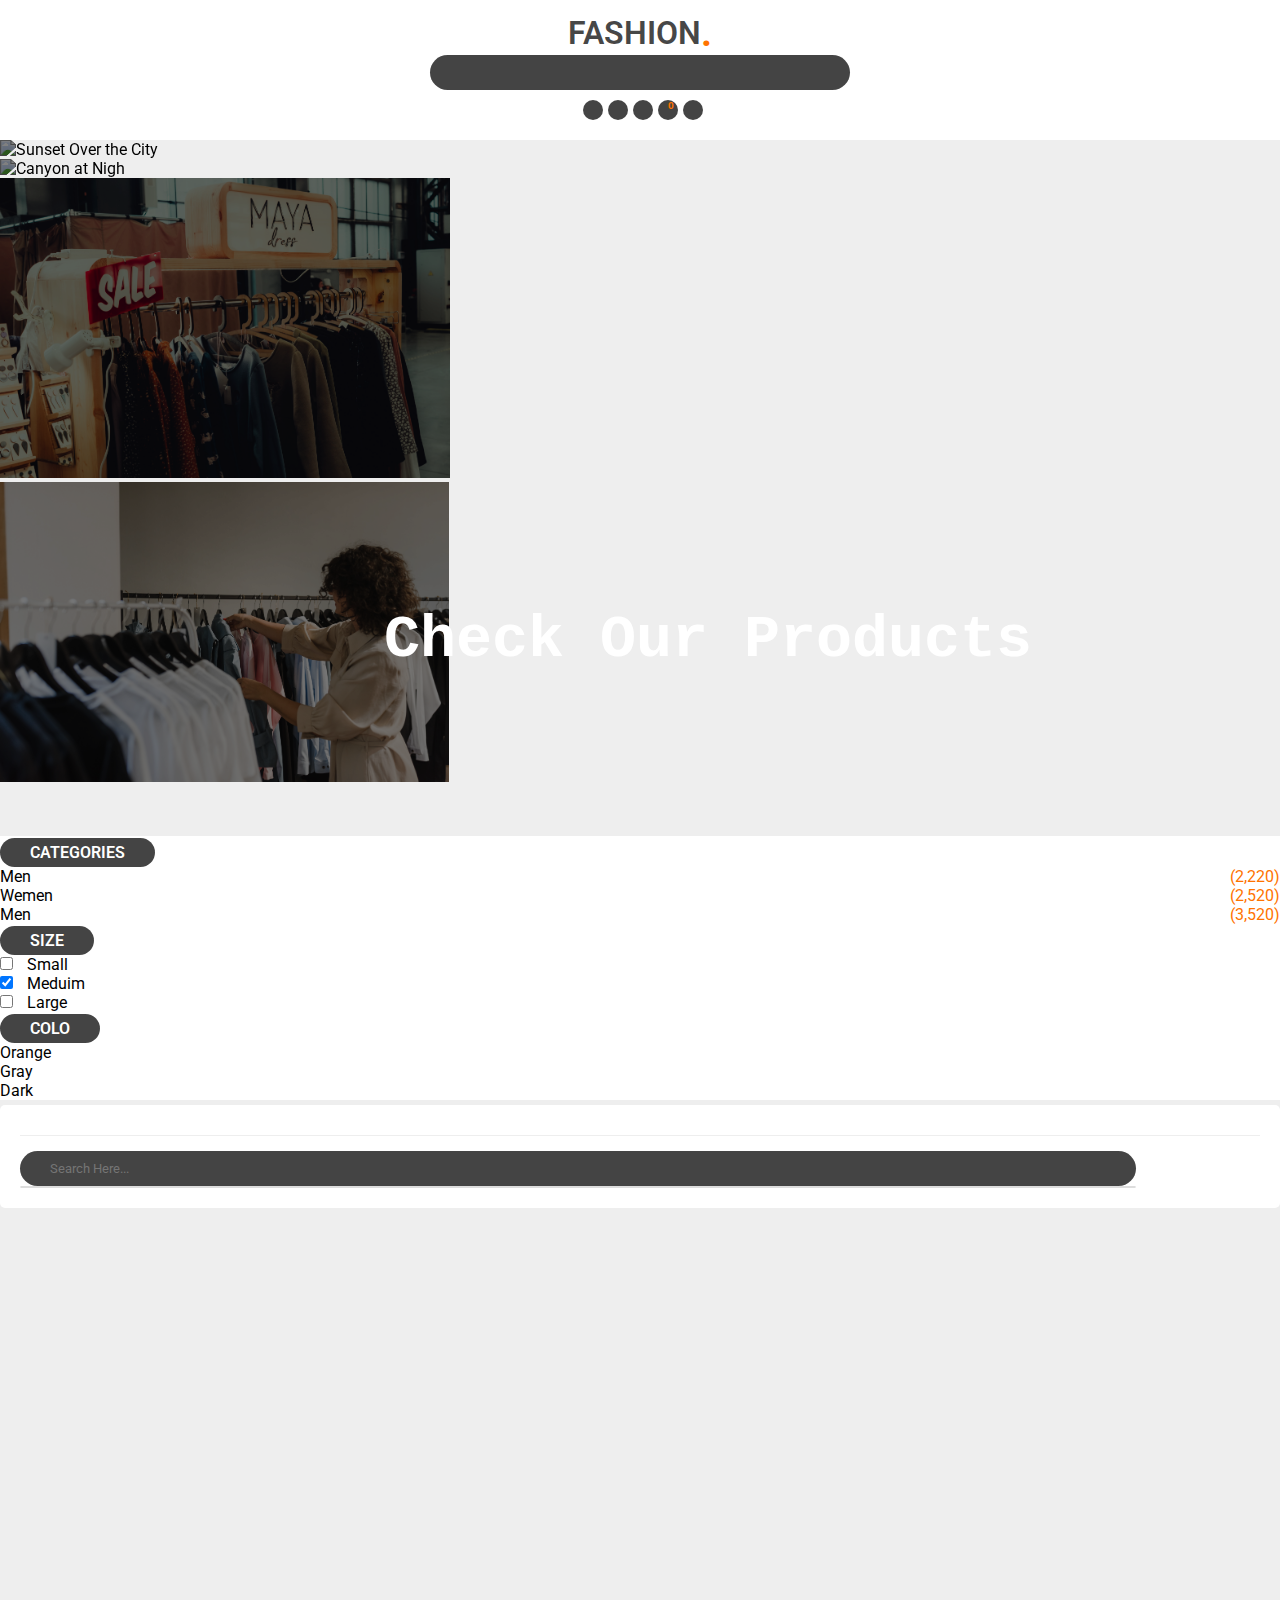
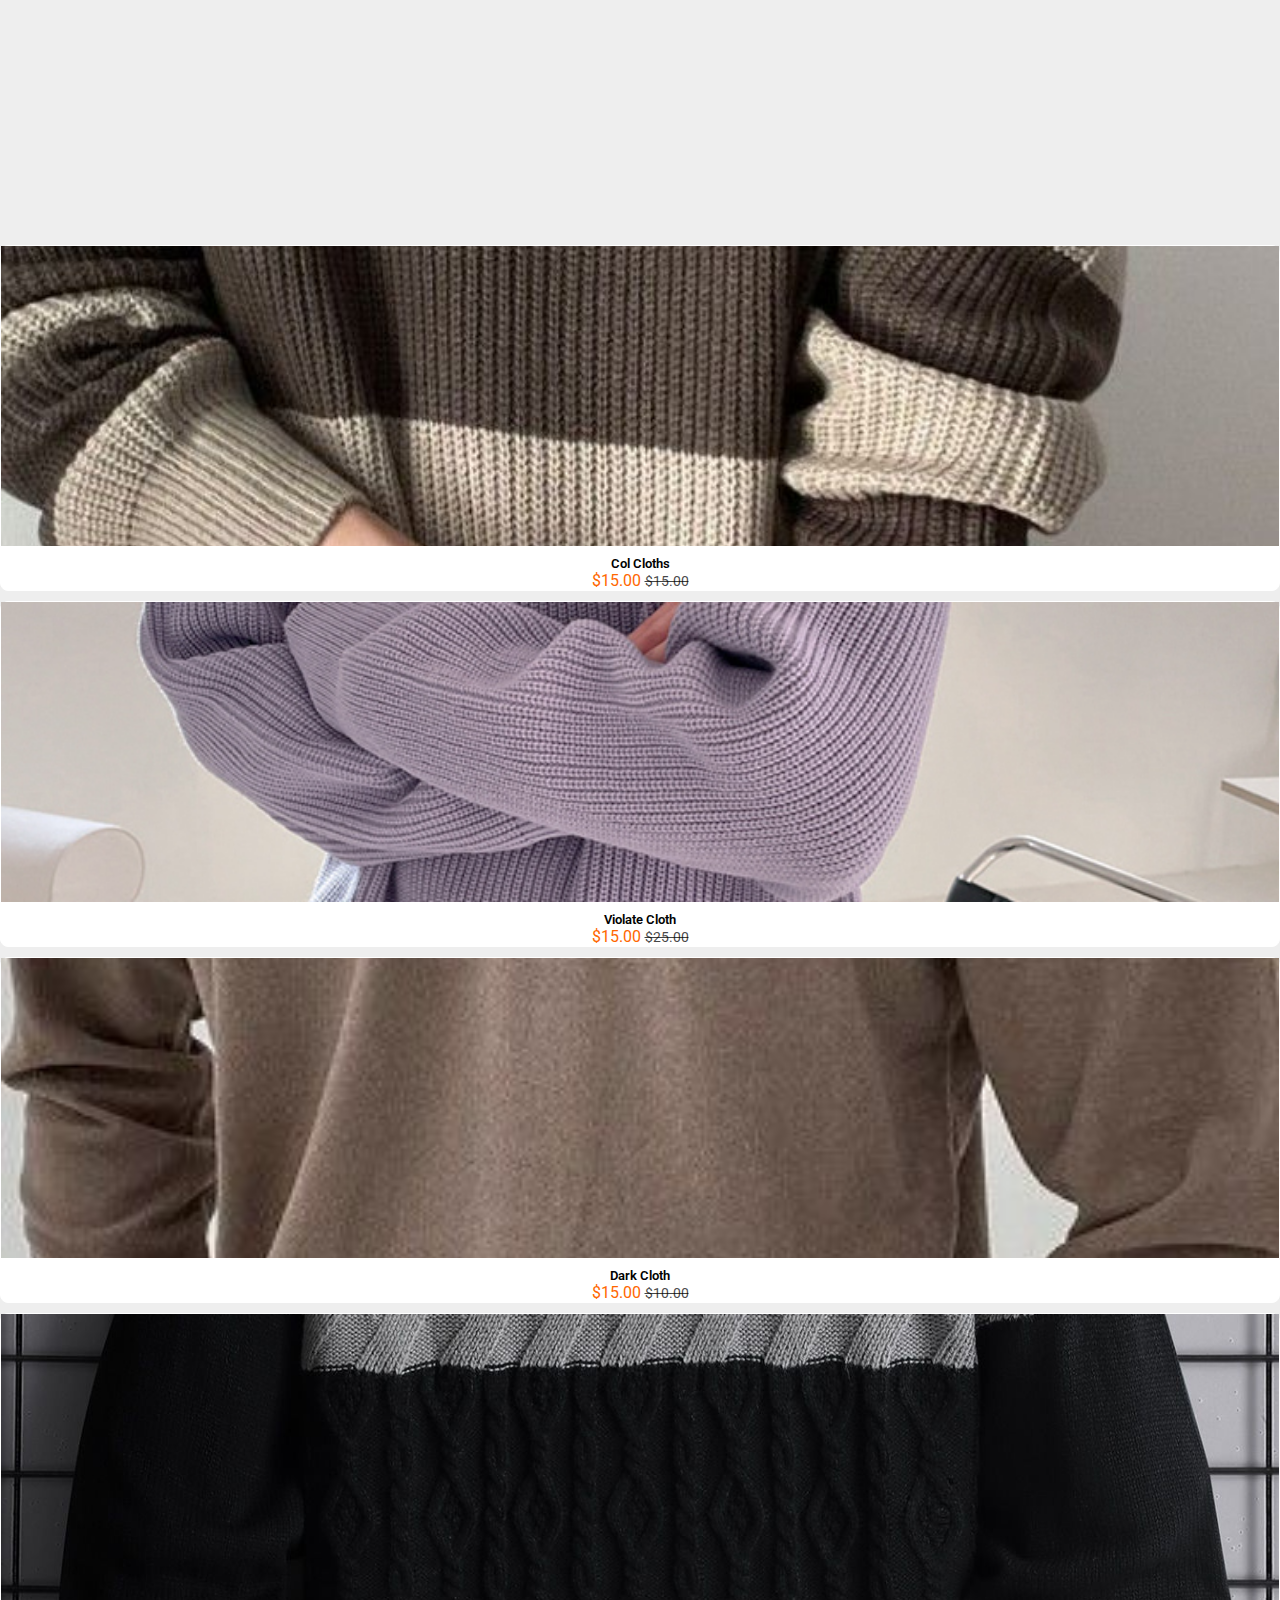
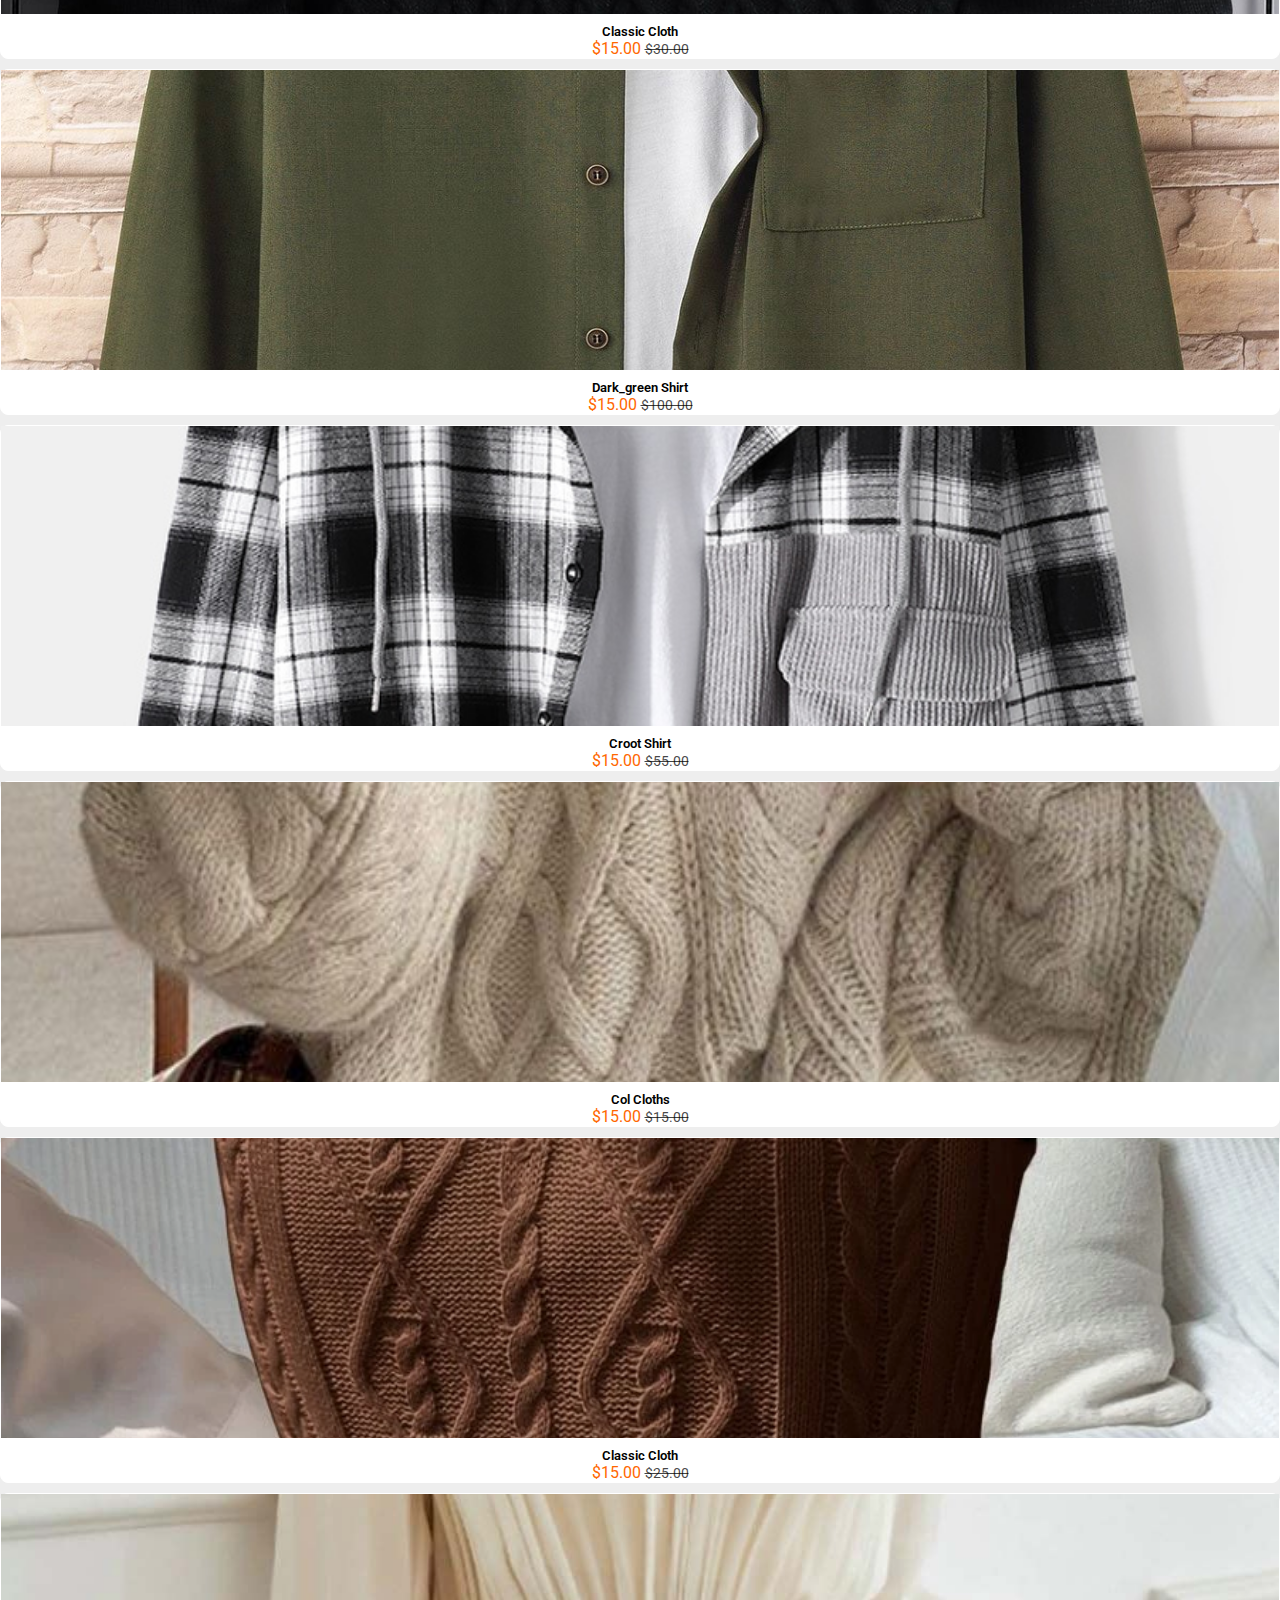
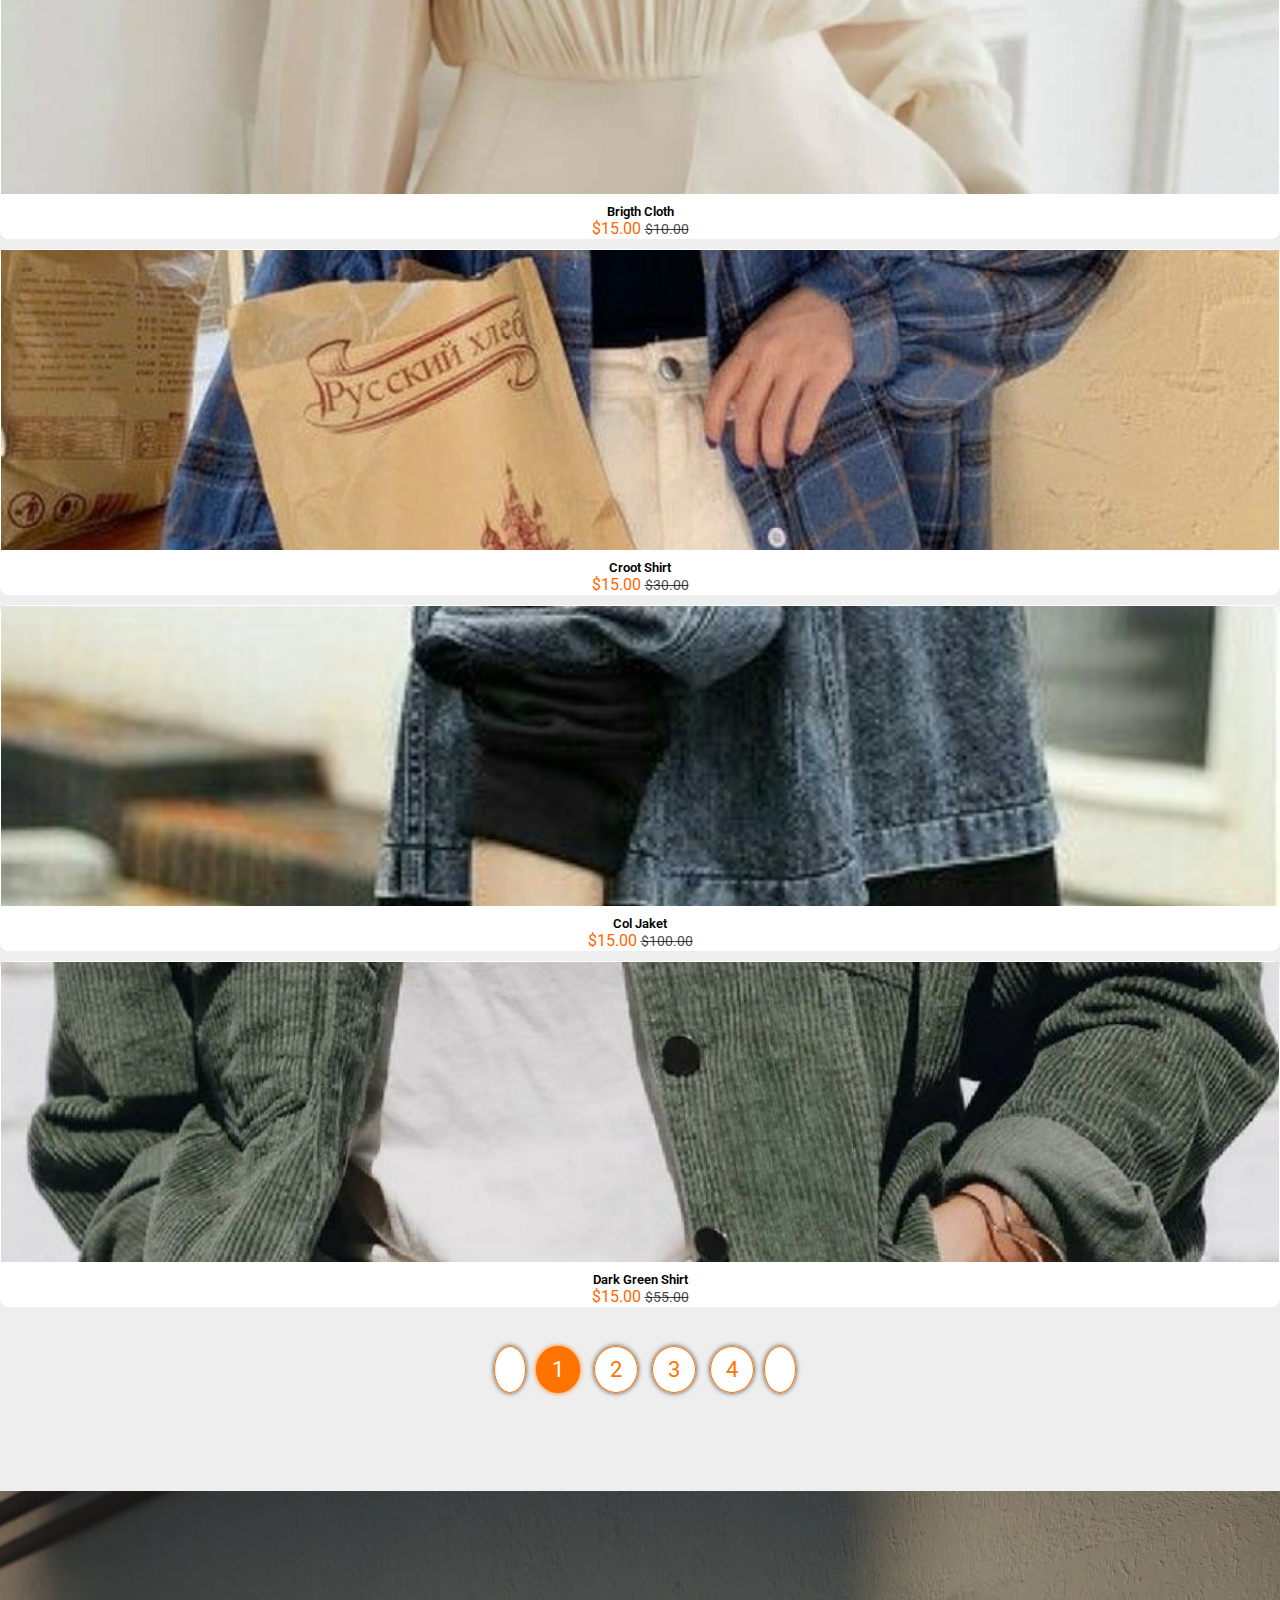
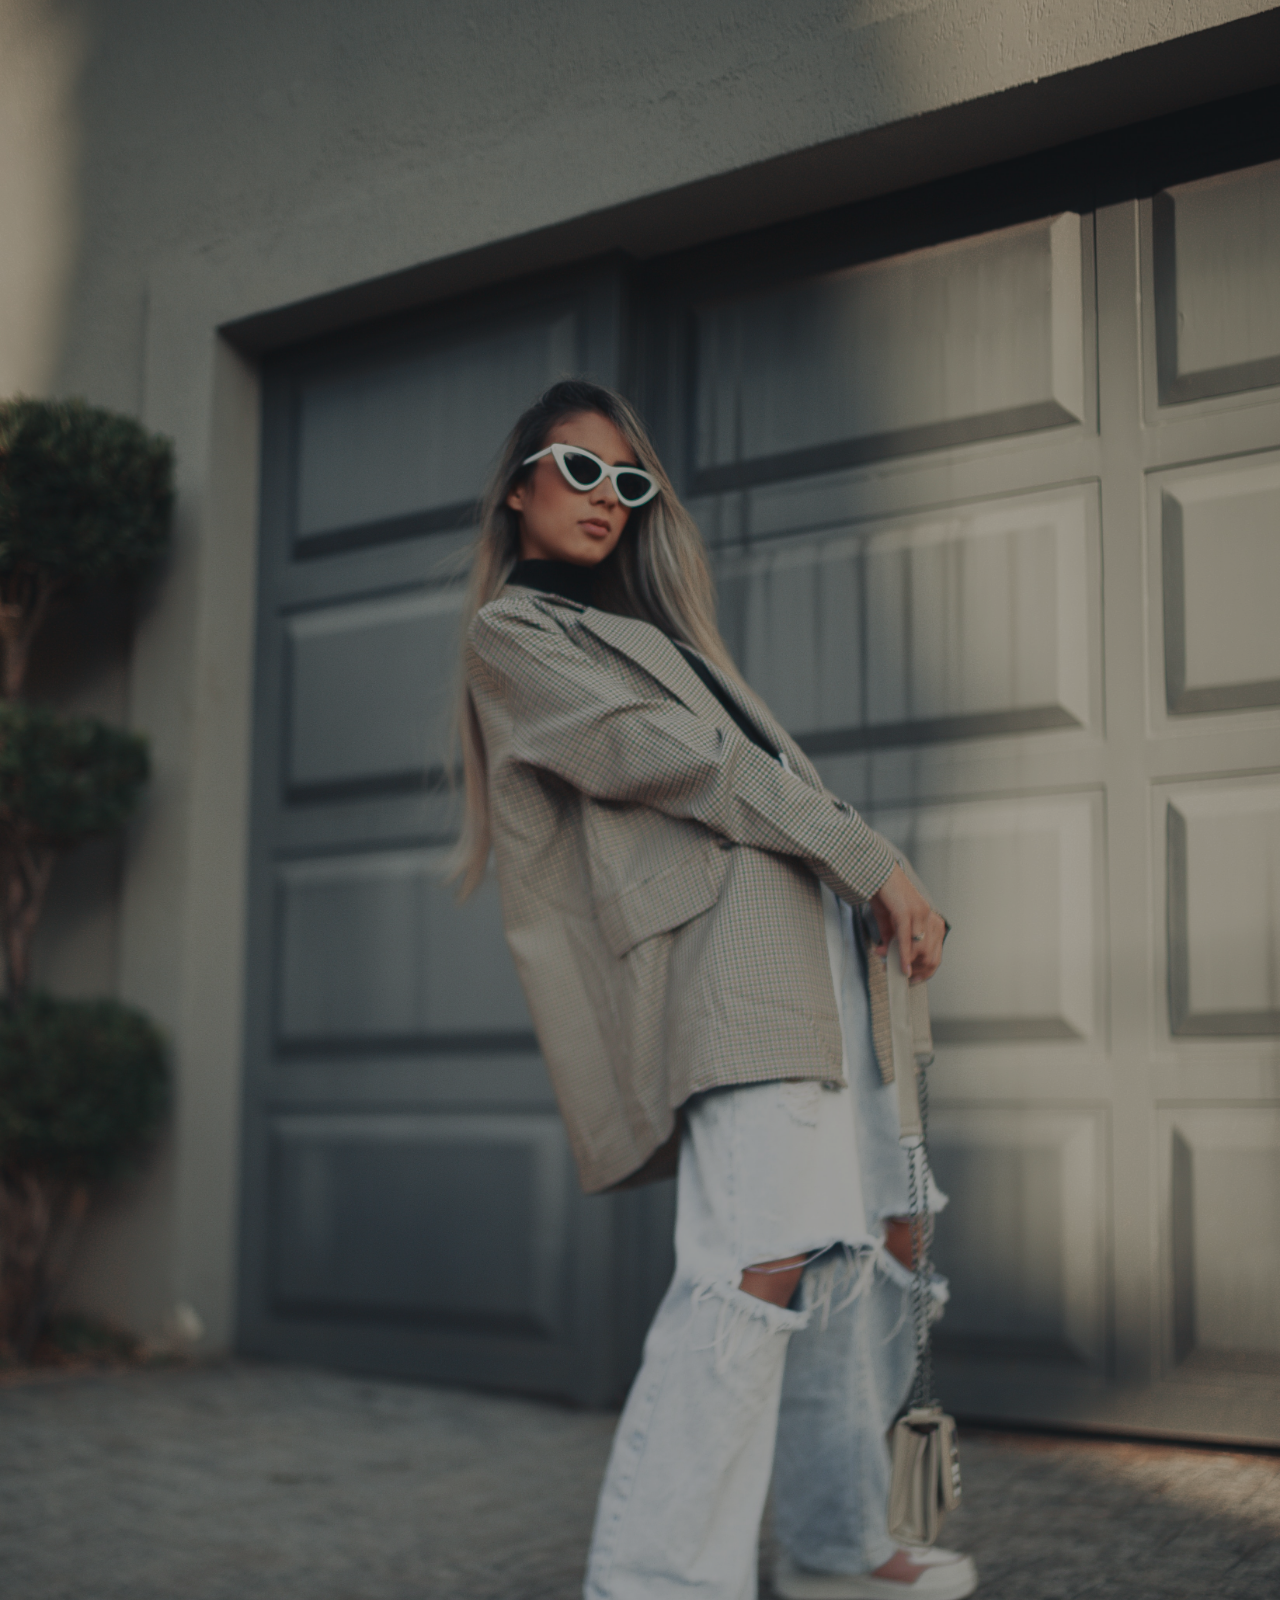
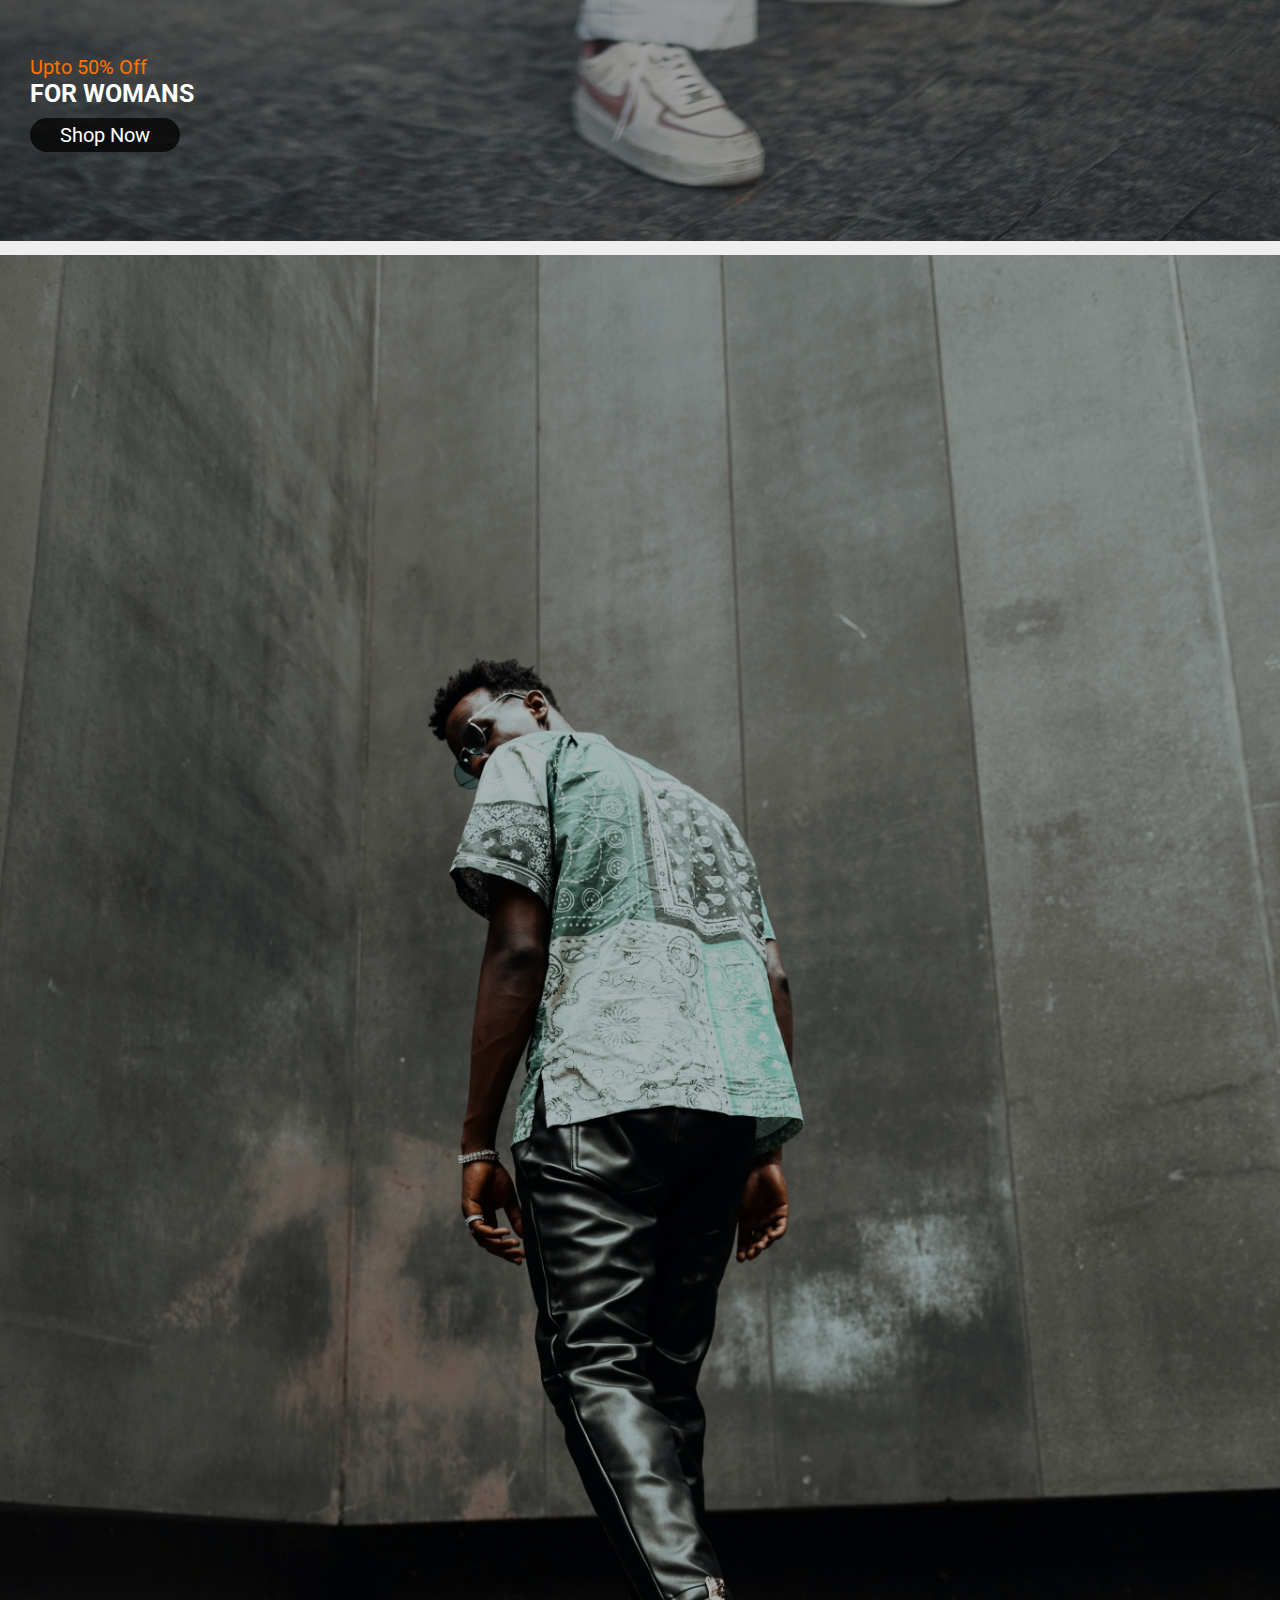
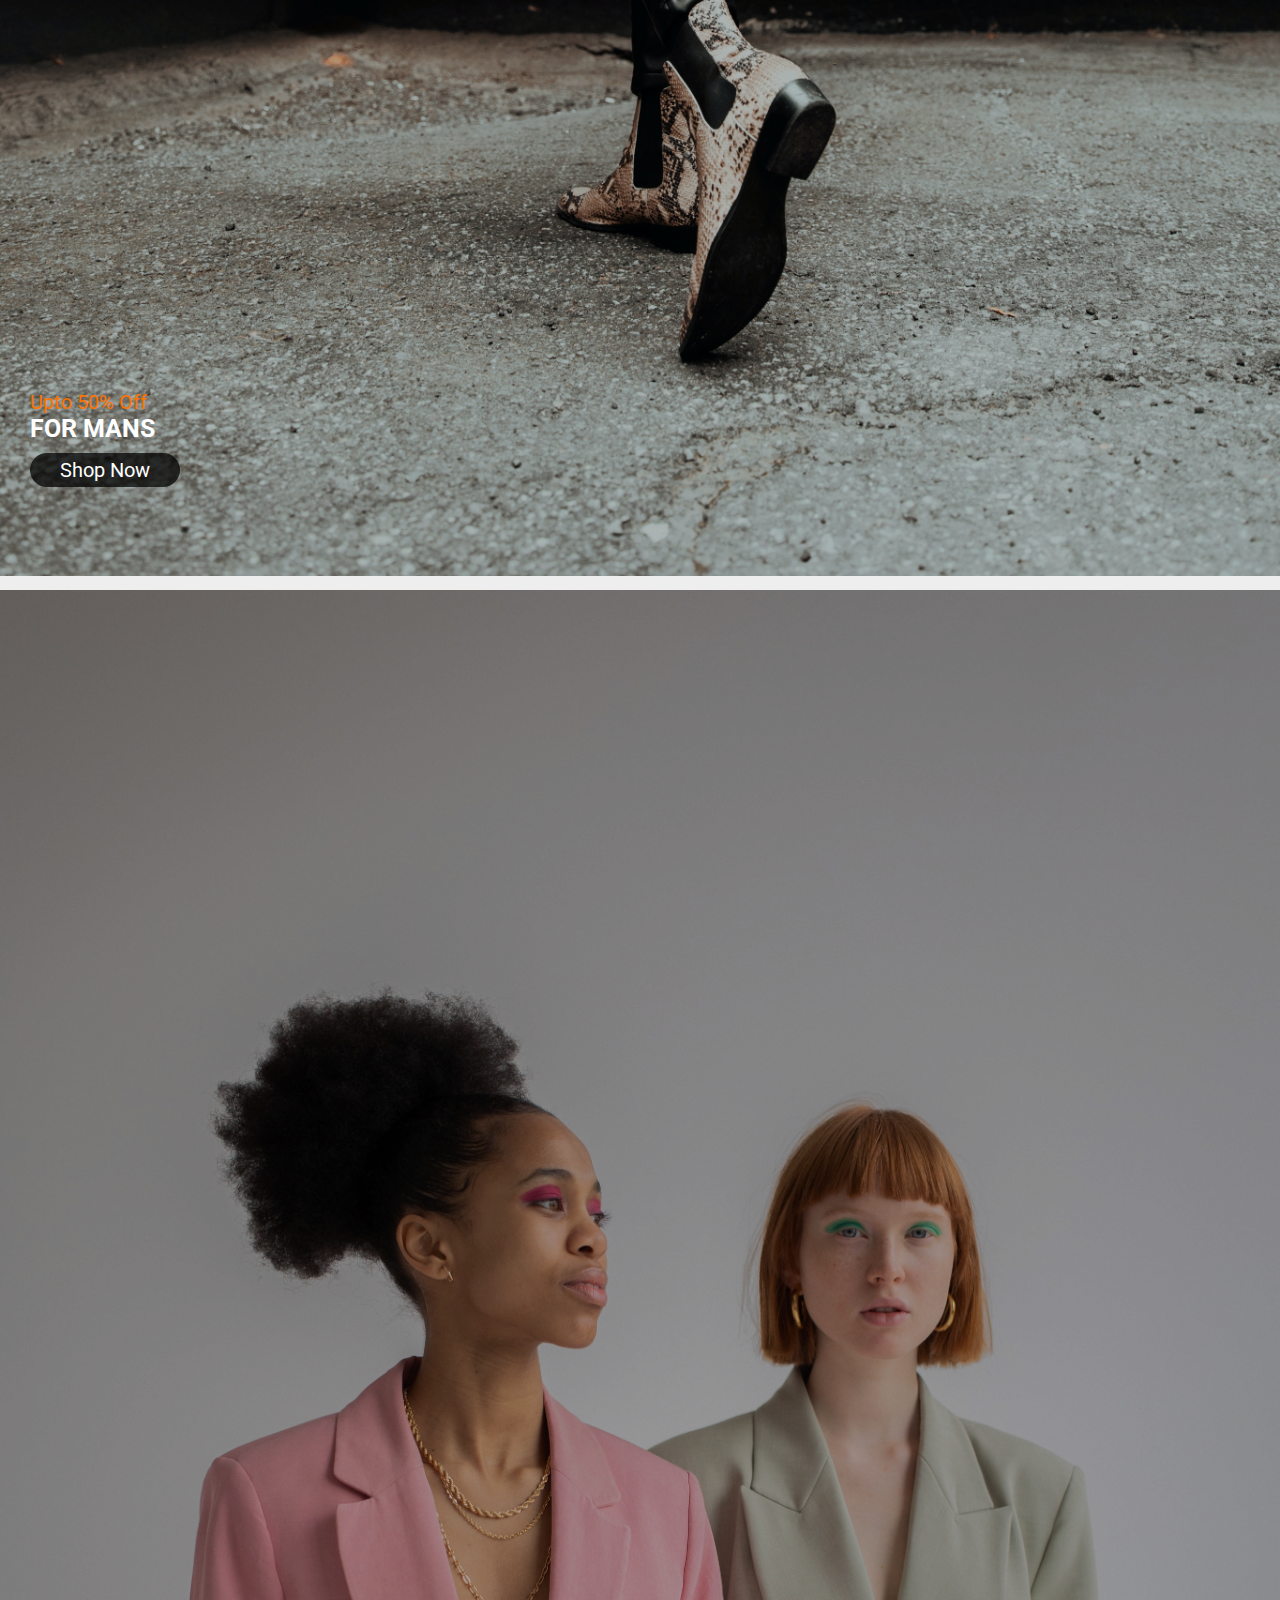
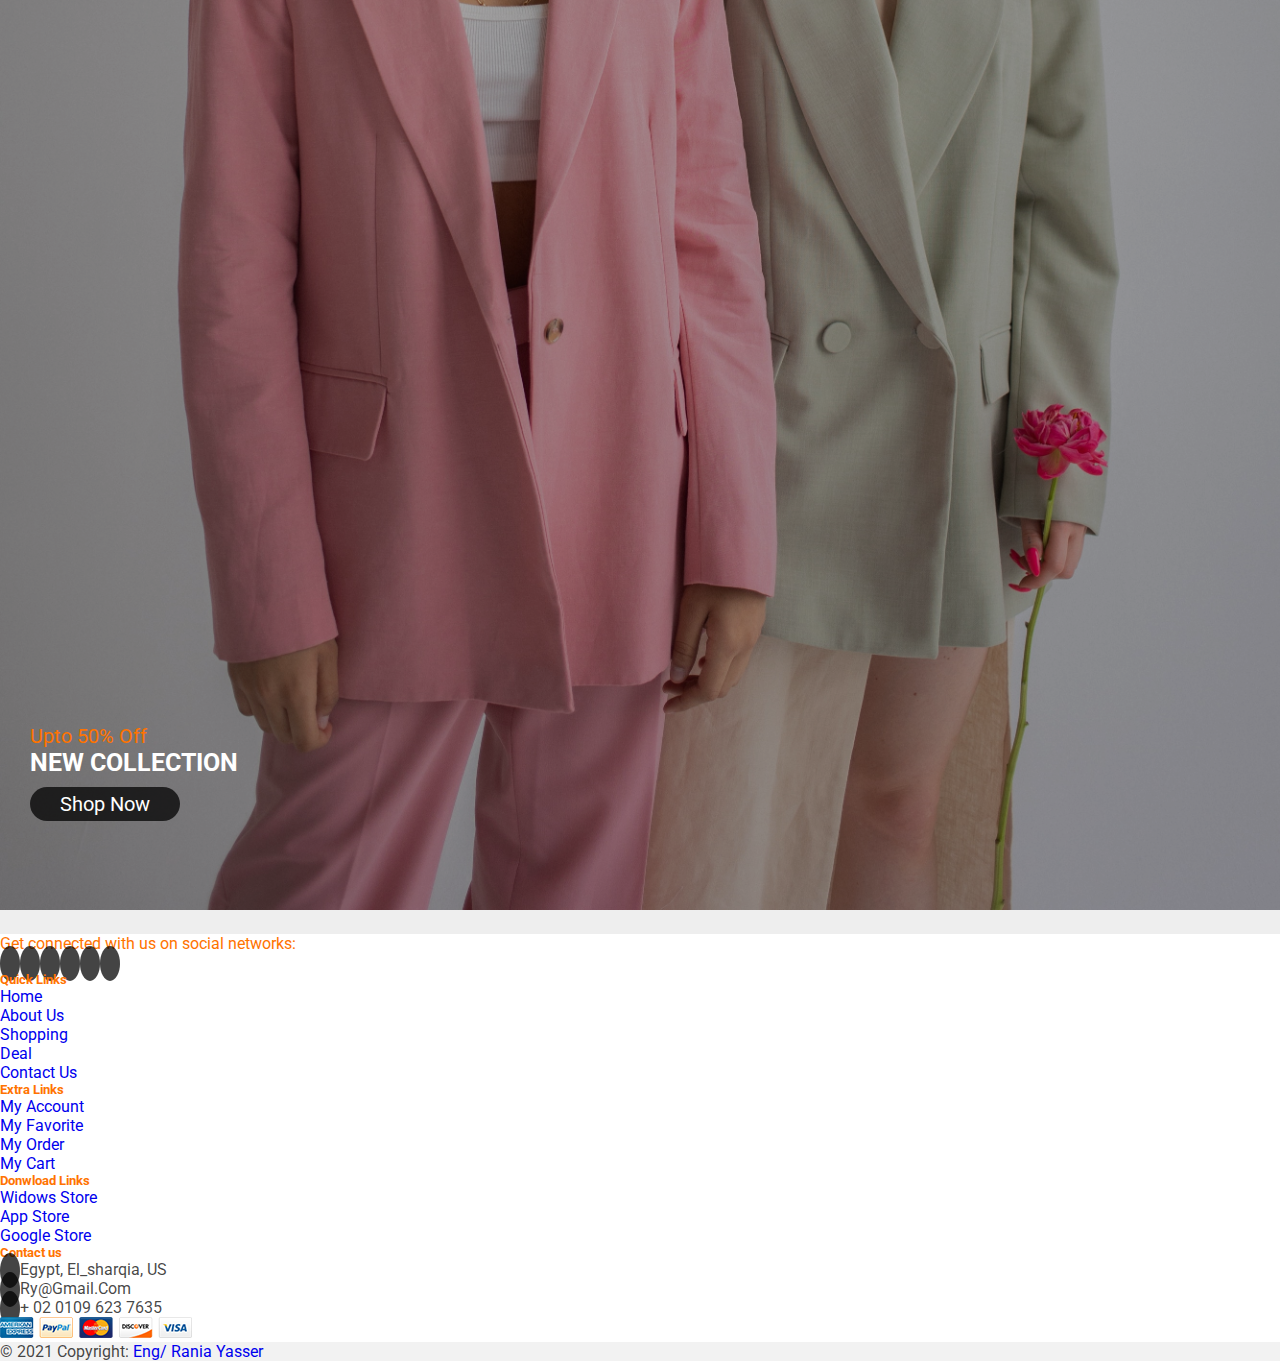
==== shop.html @ 74557a63 "ecommerce js" ====
<!DOCTYPE html>
<html lang="en">
<head>
    <meta charset="UTF-8">
    <meta http-equiv="X-UA-Compatible" content="IE=edge">
    <meta name="viewport" content="width=device-width, initial-scale=1.0">
    <title>Shop</title>
        <!-- animate css -->
        <link
        rel="stylesheet"
        href="https://cdnjs.cloudflare.com/ajax/libs/animate.css/4.1.1/animate.min.css"
      />
      <link rel="stylesheet" href="animate.css">
       <!-- swiper  -->
       <link
       rel="stylesheet"
       href="https://cdn.jsdelivr.net/npm/swiper@8/swiper-bundle.min.css"
       />
       <link
       rel="stylesheet"
       href="https://unpkg.com/swiper/swiper-bundle.min.css"
     />
     <!-- font awesome -->
     <link rel="stylesheet" href="https://cdnjs.cloudflare.com/ajax/libs/font-awesome/6.0.0-beta2/css/all.min.css"
     integrity="sha512-YWzhKL2whUzgiheMoBFwW8CKV4qpHQAEuvilg9FAn5VJUDwKZZxkJNuGM4XkWuk94WCrrwslk8yWNGmY1EduTA=="
     crossorigin="anonymous" referrerpolicy="no-referrer" />
     <!-- bootstrap -->
    
     <link href="https://cdn.jsdelivr.net/npm/bootstrap@5.1.3/dist/css/bootstrap.min.css" rel="stylesheet" integrity="sha384-1BmE4kWBq78iYhFldvKuhfTAU6auU8tT94WrHftjDbrCEXSU1oBoqyl2QvZ6jIW3" crossorigin="anonymous">
     <!-- MDB BOOTSTRAP -->
     <link
   href="https://cdnjs.cloudflare.com/ajax/libs/mdb-ui-kit/6.1.0/mdb.min.css"
   rel="stylesheet"
 />
     <!-- css -->
     <link rel="stylesheet" href="style.css">
</head>
<body>
  
    <!-- ======================================================
        loading page
        ========================================== -->

        
    
        <div class="loaderr loader--style6">
          <svg version="1.1" id="Layer_1" xmlns="http://www.w3.org/2000/svg" xmlns:xlink="http://www.w3.org/1999/xlink" x="0px" y="0px"
             width="50px" height="50px" viewBox="0 0 24 30" style="enable-background:new 0 0 50 50;" xml:space="preserve">
            <rect x="0" y="13" width="4" height="5" fill="#333">
              <animate attributeName="height" attributeType="XML"
                values="5;21;5" 
                begin="0s" dur="0.6s" repeatCount="indefinite" />
              <animate attributeName="y" attributeType="XML"
                values="13; 5; 13"
                begin="0s" dur="0.6s" repeatCount="indefinite" />
            </rect>
            <rect x="10" y="13" width="4" height="5" fill="#333">
              <animate attributeName="height" attributeType="XML"
                values="5;21;5" 
                begin="0.15s" dur="0.6s" repeatCount="indefinite" />
              <animate attributeName="y" attributeType="XML"
                values="13; 5; 13"
                begin="0.15s" dur="0.6s" repeatCount="indefinite" />
            </rect>
            <rect x="20" y="13" width="4" height="5" fill="#333">
              <animate attributeName="height" attributeType="XML"
                values="5;21;5" 
                begin="0.3s" dur="0.6s" repeatCount="indefinite" />
              <animate attributeName="y" attributeType="XML"
                values="13; 5; 13"
                begin="0.3s" dur="0.6s" repeatCount="indefinite" />
            </rect>
          </svg>
      
  </div>
<!-- ============================================================
      navpar 
      ========================================================== -->
      <nav class="open-close-nav col-lg-5 col-md-6 col-sm-6" id="navbar">
        <div class="contantuser ">
        <div class="user">
         <img src="images\IMG_20221022_143231_709.jpg" alt="">
         <h5>Rania Yasser</h5>
        </div>
        <div class="links">
        <a href="#" class="closebtn" onclick="closeNav()" style="font-size: 30px;">&times;</a>
          <a href="index.html"target="_blank">home</a><hr>
          <a href="about.html"target="_blank" >about us</a><hr>

          <a href="shop.html" >shopping</a><hr>
         
          <a href="contact.html"target="_blank">contact us</a>

        </div>
        
    </div>
</nav>
 <!-- =============================================================
      cart section section
      ================================================== -->
      <aside class="addToCart">
        <div class=" icon">
            <i class="fa-solid fa-x closebtn2"></i>
        </div>
        <div class="table-responsive">
          <table class="table">
        
            <thead>
                <tr>
                    <th>Id</th>
                    <th>Image</th>
                    <th>Title</th>
                    <th> Amount</th>
                    <th>Price</th>
                    <th>All</th>
                    <th>Delete</th>
    
                </tr>
          
            </thead>
            <tbody>

            </tbody>
        </table>
      </div>

        <div class="side-button">
            <button onclick="deleteAll()">Delete All</button>
        </div>
    
    </aside>
<!-- =============================================================
      Header section
      ================================================== -->

      <header >
        <div class="containerfluid">
            <div class="row">
                <div  class="nav-left col-lg-3 col-md-3 col-sm-12">
                    <a href="#">fashion</a>
                    <span>.</span>
                </div>
                <div  class="nav-middle col-lg-5 col-md-5 col-sm-12">
                        <input type="text" class="searchbar"  id="searchbar" onkeyup="search()">
                        <i class="fa-solid fa-magnifying-glass"></i>
                </div>
                <div  class="nav-right col-lg-4 col-md-4 col-sm-12">
                    <div id="menu-bar" class="fas fa-bars" onclick="openNav()"></div>
                    <div id="theme-toggler"onclick="darkMood()" class="fas fa-moon"></div>
                    <a href="#" class="fas fa-heart"></a>
             
                        <a href="#" class="fas fa-shopping-cart cart-count">
                          <span>0</span>
                        </a>
                     
                    
             
                    <a href="#" class="fas fa-user"></a>
                </div>
        </div>
     
    </div>
    
    </header>


<!-- =============================================================
      slide show section
      ================================================== -->
<section class="headershop">
    <div class="containerfluid">
           <!-- Carousel wrapper -->
       <div id="carouselBasicExample" class="carousel slide carousel-fade" data-mdb-ride="carousel">
 
  
    <!-- Inner -->
    <div class="carousel-inner">
      <!-- Single item -->
      <div class="carousel-item active">
        <img src="images\logo1.jpg" class="d-block w-100 " alt="Sunset Over the City"/>
      
      </div>
  
      <!-- Single item -->
      <div class="carousel-item">
        <img src="images\logo2.jpg" class="d-block w-100" alt="Canyon at Nigh"/>
      
      </div>
  
      <!-- Single item -->
      <div class="carousel-item">
        <img src="images\logo3.jpg" class="d-block w-100" alt="Cliff Above a Stormy Sea"/>
      </div>
      <div class="carousel-item">
        <img src="images\logo4.jpg" class="d-block w-100" alt="Cliff Above a Stormy Sea"/>
       
      </div>
    </div>

       
        </div>
        <div class="shopHead">
            <h1>Check Our Products</h1>
        </div>
          </div>
       
    

       
    </div>
   
    
</section>
 

    <!-- =============================================================
                  collection section
    ================================================== -->
    <section id="manCLoth">
         <div class="container">
          <div class="row">
            <div class="leftSide  col-lg-3 col-md-3 ">
                <div class=" accordion accordion-borderless" id="accordionFlushExampleX">
                    <div class="accordion-item">
                      <h2 class="accordion-header" id="flush-headingOneX">
                        <button class="accordion-button" type="button" data-mdb-toggle="collapse"
                          data-mdb-target="#flush-collapseOneX" aria-expanded="true" aria-controls="flush-collapseOneX">
                          CATEGORIES
                        </button>
                      </h2>
                      <div id="flush-collapseOneX" class="accordion-collapse collapse show"
                        aria-labelledby="flush-headingOneX" data-mdb-parent="#accordionFlushExampleX">
                        <div class="accordion-body">
                        
                          
                          <div  style="display: flex;justify-content: space-between;">
                            <p >Men</p>
                            <span>(2,220)</span>
                        </div>
                        <div  style="display: flex;justify-content: space-between;">
                          <p >Wemen</p>
                          <span>(2,520)</span>
                      </div>  
                      <div  style="display: flex;justify-content: space-between;">
                        <p >Men</p>
                        <span >(3,520)</span>
                    </div>
                               
                        
                        </div>
                      </div>
                    </div>
                    <div class="accordion-item">
                      <h2 class="accordion-header" id="flush-headingTwoX">
                        <button class="accordion-button collapsed" type="button" data-mdb-toggle="collapse"
                          data-mdb-target="#flush-collapseTwoX" aria-expanded="false" aria-controls="flush-collapseTwoX">
                          Size 
                        </button>
                      </h2>
                      <div id="flush-collapseTwoX" class="accordion-collapse collapse" aria-labelledby="flush-headingTwoX"
                        data-mdb-parent="#accordionFlushExampleX">
                        <div class="accordion-body">
                          <div class="form-check">
                            <input class="form-check-input" type="checkbox" value="" id="flexCheckDefault" />
                            <label class="form-check-label" for="flexCheckDefault">Small</label>
                          </div>
                          
                          <!-- Checked checkbox -->
                          <div class="form-check">
                            <input class="form-check-input" type="checkbox" value="" id="flexCheckChecked" checked/>
                            <label class="form-check-label" for="flexCheckChecked">Meduim</label>
                          </div>
                          <div class="form-check">
                            <input class="form-check-input" type="checkbox" value="" id="flexCheckChecked" />
                            <label class="form-check-label" for="flexCheckChecked">Large</label>
                          </div>
                           
                        </div>
                      </div>
                    </div>
                    <div class="accordion-item">
                      <h2 class="accordion-header" id="flush-headingThreeX">
                        <button class="accordion-button collapsed" type="button" data-mdb-toggle="collapse"
                          data-mdb-target="#flush-collapseThreeX" aria-expanded="false" aria-controls="flush-collapseThreeX">
                          colo
                        </button>
                      </h2>
                      <div id="flush-collapseThreeX" class="accordion-collapse collapse" aria-labelledby="flush-headingThreeX"
                        data-mdb-parent="#accordionFlushExampleX">
                        <div class="accordion-body">
                           <p>
                    <i class="fa-sharp fa-solid fa-circle"style="color:orange;">  </i>
                    Orange
                  </p>
                  <p>
                    <i class="fa-sharp fa-solid fa-circle"style="color:gray;"></i>
                    Gray
                  </p>
                  <p>
                    <i class="fa-sharp fa-solid fa-circle"style="color:rgba(0, 0, 0, 0.733);"></i>
                  Dark
                  </p>
                   </div>
                      
                      </div>
                    </div>
              
                </div>
                <div class="seacrchbar" style="margin-top: 5px;">
                   <div class="SearchIcons">
                    <i class="fa-sharp fa-solid fa-circle"style="color:orange;"></i>
                    <i class="fa-sharp fa-solid fa-circle"style="color:gray;"></i>
                    <i class="fa-sharp fa-solid fa-circle"style="color:rgba(0, 0, 0, 0.733);"></i>
                   </div>
                  <input type="text" placeholder="search here..."  id="searchhead" onkeyup="searchhead()">
                    <ul id="myUL">
                      <li><a href="#">Col Cloths</a></li>
                      <li><a href="#">Classic Cloth</a></li>

                      <li><a href="#">Dark_green Shirt</a></li>
                      <li><a href="#">Dark Cloth</a></li>

                      <li><a href="#">Croot Shirt</a></li>
                      <li><a href="#">Brigth Cloth</a></li>
                      <li><a href="#">Col Jaket</a></li>
                    </ul> 
                   
                </div>
               
                
              </div>
           
             <div class="rightSide col-lg-9 col-md-12 col-sm-12">
              <div class="row headsec wow bounceInRight " data-wow-duration="2s" data-wow-delay="0s ">
                <h2>Shop<span> Products</span> </h2>
               </div>
                <div class="perant-card row">
                  

                  </div>
                
                </div>
                <div class="row listgroup">
                  <div class="col">
                    <a href="#"><i class="fa-solid fa-angle-left"></i></a>
                    <a href="#" class="activee">1</a>
                    <a href="#">2</a>
                    <a href="#">3</a>
                    <a href="#">4</a>
                    <a href="#"><i class="fa-solid fa-angle-right"></i></a>
              
                  </div>
                </div>
              </div>
            </div>
    </section>

<div class="container ">
  
</div>


   


   

    <!-- =============================================================
                  category section
    ================================================== -->

    <section class="category mb-5">
        <div class="container">
            <div class="row col headsec wow bounceInRight " data-wow-duration="2s" data-wow-delay="0s">
                <h2>shop by <span>category</span> </h2>
                
            </div>
          
            <div class="row">
                <div class="cat col-lg-4 col-md-6 col-sm-12">
                    <div class="img-z">
                    <img src="images\weman-4.jpg" alt="">
                </div>
                    <div class="textcat">
                        <p>Upto 50% Off</p>
                        <h2>for womans</h2>
                        <a href="shop.html"><button>Shop Now</button></a>

                    </div>
                </div>
    
                <div class="cat col-lg-4 col-md-6 col-sm-12">
                    <div class="img-z">
                    <img src="images\man-6.jpg" alt="">
                </div>
                    <div class="textcat">
                        <p>Upto 50% Off</p>
                        <h2>for mans</h2>
                        <a href="shop.html"><button>Shop Now</button></a>

                    </div>
                </div>
                <div class="cat col-lg-4 col-md-6 col-sm-12">
                  <div class="img-z">
                  <img src="images\weman-1.jpg" alt="">
              </div>
                  <div class="textcat">
                      <p>Upto 50% Off</p>
                      <h2>new collection</h2>
                      <a href="shop.html"><button>Shop Now</button></a>

                  </div>
              </div>
            </div>
        </div>
    </section>











<!-- =============================================================
                  footer section
    ================================================== -->

    <footer class="text-center text-lg-start  text-muted">
        <div class="container">
        <section class="d-flex justify-content-center justify-content-lg-between p-4 border-bottom">
          <!-- Left -->
          <div class="me-5 d-none d-lg-block">
            <span>Get connected with us on social networks:</span>
          </div>
        
          <div class="foot-icons">
            <a href="" class="me-4 text-reset">
              <i class="fab fa-facebook-f"></i>
            </a>
            <a href="" class="me-4 text-reset">
              <i class="fab fa-twitter"></i>
            </a>
            <a href="" class="me-4 text-reset">
              <i class="fab fa-google"></i>
            </a>
            <a href="" class="me-4 text-reset">
              <i class="fab fa-instagram"></i>
            </a>
            <a href="" class="me-4 text-reset">
              <i class="fab fa-linkedin"></i>
            </a>
            <a href="" class="me-4 text-reset">
              <i class="fab fa-github"></i>
            </a>
          </div>
     
        </section>
       
      
      
        <section >
          <div class="container text-center text-md-start mt-5">
           
            <div class="row mt-3">
                <div class="col-md-2 col-lg-2 col-xl-2 mx-auto mb-4">
                    <!-- Links -->
                    <h5 class="text-uppercase fw-bold mb-4">
                        Quick Links
                    </h5>
                    <p>
                      <a href="index.html"target="_blank" class="text-reset">home</a>
                    </p>
                    <p>
                      <a href="about.html"target="_blank" class="text-reset">about us</a>
                    </p>
                    <p>
                      <a href="shop.html" class="text-reset">Shopping</a>
                    </p>
                   
                    <p>
                      <a href="#deal" class="text-reset">deal</a>
                    </p>
                    <p>
                        <a href="contact.html" class="text-reset">contact us    </a>
                      </p>
                  </div>
              <div class="col-md-2 col-lg-2 col-xl-2 mx-auto mb-4">
                <!-- Links -->
                <h5 class="text-uppercase fw-bold mb-4">
                    Extra Links
                </h3>
                <p>
                  <a href="#!" class="text-reset">my account</a>
                </p>
                <p>
                  <a href="#!" class="text-reset">my favorite</a>
                </p>
                <p>
                  <a href="#!" class="text-reset">my order</a>
                </p>
                <p>
                  <a href="#!" class="text-reset">my cart</a>
                </p>
              </div>
    
              <div class="col-md-3 col-lg-2 col-xl-2 mx-auto mb-4">
                <!-- Links -->
                <h5 class="text-uppercase fw-bold mb-4">
                    Donwload Links
                </h5>
                <p>
                  <a href="#!" class="text-reset">widows store</a>
                </p>
                <p>
                  <a href="#!" class="text-reset">app store</a>
                </p>
                <p>
                  <a href="#!" class="text-reset">google store</a>
                </p>
            
              </div>
    
              <div class="col-md-4 col-lg-3 col-xl-3 mx-auto mb-md-0 mb-4">
            
                <h5 class="text-uppercase fw-bold mb-4">Contact us</h6>
                <p><i class="fas fa-home me-3"></i> Egypt, El_sharqia, US</p>
                <p>
                  <i class="fas fa-envelope me-3"></i>
                  ry@gmail.com
                </p>
                <p><i class="fas fa-phone me-3"></i> + 02 0109 623 7635</p>
                <p> <img src="images\payment.png" alt=""></p>
              </div>
    
            </div>
     
          </div>
        </section>
    </div>
        <div class="text-center p-4 copy" >
          © 2021 Copyright:
          <a class="text-reset fw-bold" href="https://mdbootstrap.com/">Eng/ Rania Yasser</a>
        </div>
    
       
      </footer>



        <!-- swiper js -->

        <script src="https://cdn.jsdelivr.net/npm/swiper@8/swiper-bundle.min.js"></script>

        <!-- bootstrap v5 -->
        <script src="https://cdn.jsdelivr.net/npm/@popperjs/core@2.10.2/dist/umd/popper.min.js" integrity="sha384-7+zCNj/IqJ95wo16oMtfsKbZ9ccEh31eOz1HGyDuCQ6wgnyJNSYdrPa03rtR1zdB" crossorigin="anonymous"></script>
        <script src="https://cdn.jsdelivr.net/npm/bootstrap@5.1.3/dist/js/bootstrap.min.js" integrity="sha384-QJHtvGhmr9XOIpI6YVutG+2QOK9T+ZnN4kzFN1RtK3zEFEIsxhlmWl5/YESvpZ13" crossorigin="anonymous"></script>
        <!-- MDB -->
        <script
          type="text/javascript"
          src="https://cdnjs.cloudflare.com/ajax/libs/mdb-ui-kit/6.1.0/mdb.min.js"
        ></script>
            <!-- wow  -->
            <script src="wow.min.js"></script>
            <script>
                new WOW().init();
            </script>
        <!-- js file -->
        <script src="main.js"></script>
</body>
</html>
---- style.css ----
@import url('https://fonts.googleapis.com/css2?family=Roboto:wght@100;300;400;500;700&display=swap');
*{
    padding: 0;
    margin: 0;
    box-sizing: border-box;
    font-family: 'Roboto', sans-serif;
    text-decoration: none;
    border: none;
    outline: none;
    
}
body{
    background-color: #eee;
      overflow-x: hidden;
}
button{
    padding: 5px 30px;
    border-radius: 50px;
    background-color: rgba(0, 0, 0, 0.733);
    color: white;
    font-size: 20px;
    transition: 0.3s;
}
 button:hover{
    background-color:rgb(255, 115, 0) ;
}
.headsec{
    text-transform: uppercase;
    color: rgba(0, 0, 0, 0.733);
    border-bottom: 1px solid #1f1f1f89;
    margin: 20px 0px;
    padding: 20px 0px;
}
span{
    color: rgb(255, 115, 0);

}

/* =============loading page ===================== */

.loader{
    margin: 0 0 2em;
    background-color: #eee;
    position: fixed;
    top: 0;
    right: 0;
    width: 100%;
    height: 100%;
    z-index: 999999999;
    display: flex;
    justify-content: center;
    align-items: center;
    transition: 0.5s ease-out;
    overflow: hidden;
  }
 
  svg path,
  svg rect{
    fill: #FF6700;
  
   
  }
  .loaderr{
    margin: 0 0 2em;
    background-color: #eee;
    position: fixed;
    top: 0;
    right: 0;
    width: 100%;
    height: 100%;
    z-index: 999999999;
    display: flex;
    justify-content: center;
    align-items: center;
    transition: 0.5s ease-out;
    overflow: hidden;
  }
  .loaderr .spinner-border{
    color: #FF6700;
    width: 50px;
    height: 50px;
  }
/*===================================== dark mood =========================== */
.dark-mood {
    background-color: rgba(0, 0, 0, 0.919);
   
}
.dark-mood .textheader h1,
.dark-mood .headsec,
.dark-mood #products .protext a{
    color: white;
}
.dark-mood button,
.dark-mood .nav-right .fas,
.dark-mood footer i,
.dark-mood #products .box .icons .fas,
.dark-mood .card-body del,
.dark-mood .contactCard,
.dark-mood .accordion-body p

{
    background-color: white;
    color: black;
}
.dark-mood button:hover{
    background-color:rgb(255, 115, 0) ;
}
.dark-mood .contactCard h3,
.dark-mood .contactCard p{
    color:rgba(0, 0, 0, 0.919) ;
    font-weight: 500;
}
.dark-mood header{
    background-color: rgb(0, 0, 0);
      
 }

.dark-mood header .nav-left a{
    color:  rgb(255, 255, 255);
}
.dark-mood header .nav-middle input{
    background-color: rgb(255, 255, 255);
    color: rgba(0, 0, 0, 0.733);
}
.dark-mood header .nav-middle i,
.dark-mood #services .card,
.dark-mood #services .card p{
    color: rgba(0, 0, 0, 0.733);
 
}
.dark-mood #home .textheader h1{
    color: whitesmoke;
}
.dark-mood .open-close-nav .contantuser,
.dark-mood footer,
.dark-mood #services,
.dark-mood #services h2{
    background-color: black;
    color: white;
}
.dark-mood .links a,
.dark-mood hr ,
.dark-mood p,
.dark-mood h4,
.dark-mood #deal h1,
.dark-mood #deal .counter p,
.dark-mood .stars span,
.dark-mood #review h3,
.dark-mood #review .review-box p,
.dark-mood footer .copy,
.dark-mood .carousel-control-prev-icon,
.dark-mood .carousel-control-next-icon  {
color: white;

}

.dark-mood .headsec{
    border-bottom: 1px solid #ffffff;

}
.dark-mood #products .box,
.dark-mood #featured .box,
.dark-mood #deal .contant,
.dark-mood #review .review-box
{
    background-color: rgba(0, 0, 0, 0.919) ;
}
.dark-mood #products a:hover{
    color: #FF6700;
}
 /*--------- ----------------------------
           open && close navbar
 ---------------------------------------- */

.open-close-nav{
    display: flex;
    flex-direction: column;
    background-color: rgba(0, 0, 0, 0.5);
    color: rgba(0, 0, 0, 0.733);
    height: 100vh;
    position: fixed;
    top: 0%;
    left: 0%;
    z-index: 3;
    overflow: hidden;
    padding: 50px 0;
    width: 0%;
    transition: 0.5s ;

    
}
.open-close-nav .contantuser{
    background-color: white;
    width: 0%;
    height: 100vh;
    position: absolute; 
    top: 0;
    left: 0;
    overflow: hidden;

} 

.user {
    text-align: center;
}
 .user img{
    width: 150px;
    object-fit: cover;
    height: 150px;
    border-radius: 50%;
    margin-bottom:10px ;
    margin-top:30px ;

    border-radius: 50%;
    border: 8px solid white;
    box-shadow: 50px 1px 0 -32px rgb(255 115 0), -50px -1px 0 -32px rgb(255 115 0);
}
.links {
    text-transform: capitalize;
    display: flex;
    flex-direction: column;
    padding: 20px 40px;

  
}
.links a{
    text-decoration: none;
    color: rgba(0, 0, 0, 0.733);
    font-size:20px;
    transition:  0.3s;
    
}
.links a:hover{
    color: rgb(255, 115, 0);
    letter-spacing: 2px;
}
.closebtn{
    position: absolute;
    top: 1%;
    right: 3%;
    font-weight: 700;
    

}
hr{
    color:rgba(0, 0, 0, 0.733) ;
}
/* --------------nav left--------- */
header{
  
    background-color: white;
     width: 100%;
     padding: 10px 0px;
     
 }

 header .nav-left{
     font-size: 32px;
     text-transform: uppercase;
     font-weight: 600;
     display: flex;
     justify-content: center;
     align-items: center;
 }
 header .nav-left a{
     text-decoration: none;
     color:  rgba(0, 0, 0, 0.733);
 }
 header span{
     color: rgb(255, 115, 0);
     font-size: larger;
     font-weight: 700;
 }
 /* --------------nav middle--------- */
 header .nav-middle{
     display: flex;
     align-items: center;
     justify-content: center;
 
 }
 header .nav-middle input{
     position: relative;
     width: 420px;
     background-color: rgba(0, 0, 0, 0.733);
     border-radius: 50px ;
     color: white;
     padding:10px 20px;
 }
 header .nav-middle i{
     position: absolute;
    /* margin-left:100px ; */
     color: rgb(255, 255, 255);
     /* right: 130px; */
     margin-left:370px ;
 
     
 }
 header .nav-middle i:hover{
    color: rgb(255, 115, 0);
 }
 .cart-count span{
    position: absolute;
    margin-top: -10px;
    font-size: 10px;
    
 }
 .cart-count:hover span{
    color:rgba(0, 0, 0, 0.733) ;
 }
 /* ----------nav right---------- */
 .nav-right{
     display: flex;
     justify-content: center;
     align-items: center;
     
 
 }
 .nav-right .fas{
     font-size: 18px;
     text-decoration:none;
     background-color:rgba(0, 0, 0, 0.733) ;
     padding:10px ;
     border-radius:50% ;
     color: white;
     transition:all 0.5s ease ;
     margin: 10px 0px 10px 5px;
 
 }
 .nav-right .fas:hover{
     background-color:  rgb(255, 115, 0);
     color: white;
     transform: rotate(360deg);
 }


 /*--------- ----------------------------
           section header
 ---------------------------------------- */
#home  {
    margin: 50px 0px;
    display: flex;
    justify-content: space-between;
    align-items: center;
    }
    #home img{
        width: 100%;
    }
    #home .textheader{
      margin-top: 150px ;
    
    }
    #home .textheader p{
        font-size: 28px;
        color: rgb(255, 115, 0);
        font-weight: 400;
    }
    #home .textheader h1{
        text-transform: uppercase;
        color:rgba(0, 0, 0, 0.733) ;
        font-size:90px;
       
    }
 
/* ===============start section category============ */

span{
    color: rgb(255, 115, 0);

}
.category .img-z{
    overflow: hidden;
    margin-bottom: 10px;
    filter: brightness(70%);
 
} 
.category img{
    width: 100%;
    height: 100%;
  
    transition:all 0.7s ;

}
.cat:hover img{
    transform: scale(1.1);
    transition: 0.7s;
    filter: brightness(50%);

   
}
.category .textcat{
    position: absolute;
margin-top: -200px;
margin-left: 30px;
}

.category .textcat p{
    font-size: 20px;
    color: rgb(255, 115, 0);
    font-weight: 400;
}
.category .textcat h2{
    font-size: 25px;
    text-transform: uppercase;
    color:white ;
    font-weight: 700;
    margin-bottom: 10px;
  
   
}
/* ================================
products =================== */


#products .box{
    display: flex;
    flex-direction: column;
    justify-content: center;
    /* align-items: center; */
    text-align: center;
    background-color: white;
    border-radius: 8px;
    border: 1px solid #ccc ;
    padding-bottom: 30px;
    margin-bottom: 50px;




    
}
#products a{
    color: rgba(0, 0, 0, 0.733);
    transition: 0.3s;
   

}
#products a:hover{
    color: #FF6700;
    letter-spacing: 1px;
}

#products .box img{

    border-bottom: 1px solid rgba(0, 0, 0, 0.504) ;
    margin-bottom: 30px;
    height: 500px;
    width: 100%;
    

}
.fa-star{
    color: rgb(255, 115, 0);  
    font-size: 20px;
}
 .box span{
    color: rgba(0, 0, 0, 0.504);
    font-size: 18px;
}

.box h4{
    font-weight: 400;
    text-transform: capitalize;
}

 .box p span{
    color: rgb(255, 115, 0) ;
    font-size: 24px;
    font-weight: 600;
}



#products .box .icons{
    display: flex;
    flex-direction: column;
    position: absolute;
   right: 8%;
   top: 0;
    display: none;
    transition:all 0.5s ease ;

}
#products .box .icons .fas{
    font-size: 18px;
    text-decoration:none;
    background-color:rgba(0, 0, 0, 0.733) ;
    padding:15px ;
    border-radius:50% ;
    color: white;
    margin: 10px 0px 10px 5px;
  

}
#products .box .icons .fas:hover{
    background-color:  rgb(255, 115, 0);
    color: white;
   

 
}
#products .box:hover .icons{
    display: flex;
    transition:0.5s;
   


}



/* ========start section featured */

#featured .box {
    display: flex;
    flex-direction: column;
    background-color: white;
    border-radius: 8px;
    border: 1px solid #ccc ;
    padding: 30px 10px;
    margin-bottom: 50px;
    
}
#featured .box .main-img{
width: 70%;
margin-left: 90px;
border-bottom: 1px solid rgba(0, 0, 0, 0.733) ;


}
#featured .img-f{
    display: flex;
    flex-direction: column;
    position: absolute;
 

}
#featured  .img-f img{
    width: 70px;
    height: 80px;
    object-fit: contain;
    border: 1px solid rgba(0, 0, 0, 0.733) ;
    margin-bottom: 10px;

}

#featured .box h4{
    margin:30px 20px 10px 20px ;
    color:  rgba(0, 0, 0, 0.733) ;
    font-weight: 700;

}
#featured .box .stars{
    margin-bottom: 20px;
    margin-left: 15px;
  
}
#featured .box .protext{
    margin-left: 20px;
} 
#featured del{
    text-decoration: line-through;
}




/* =======start deal section =========== */


#deal  .contant{
  background-color: white;
  border-radius: 5px;
  padding: 40px 50px;
  border: 1px solid rgba(0, 0, 0, 0.311);
  text-transform: capitalize;
 
  
}
#deal img{
    width: 100%;
}
#deal .deal-contant{
    display: flex;
    flex-direction: column;
    justify-content: center;
    text-align: center;
    align-items: center;
}

#deal .deal-contant .counter{
    display: flex;
    justify-content: space-between;
    

   
}
#deal .deal-contant .counter div{
padding: 0 5px;
   
}

#deal .deal-contant .counter span{
    font-size: 40px;
}
#deal button{
width: 180px;


}
#deal .parg{
    color:  rgb(255, 115, 0);
    text-transform: capitalize;
    font-size: 25px;
}
.headcat h2{
    text-transform: uppercase;
    color: rgba(0, 0, 0, 0.733);
    
}
#deal h1{
    font-weight: 700;
    color: rgba(0, 0, 0, 0.733);
    
}
#deal .counter p{
    color: rgba(0, 0, 0, 0.733);
}
#deal .counter span{
    font-weight: 700;
    font-family:'Lucida Sans', 'Lucida Sans Regular', 'Lucida Grande', 'Lucida Sans Unicode', Geneva, Verdana, sans-serif;
}


/* =================review section ============== */

#review .review-box p {
color: rgb(91, 91, 91);
font-weight: 300;


}
#review .review-box {
    display: flex;
    flex-direction: column;
    background-color: white;
    border-radius: 8px;
    border: 1px solid #ccc ;
    padding: 30px 20px;
    margin-bottom: 50px;
    /* width: 500px; */
    
}
.review-box .customer{
    display: flex;
   
}
.review-box .customer img{
    width: 80px;
    border-radius: 50%;
    margin-right: 15px;
}
#review .review-box .customer p{
 color:rgb(153, 153, 153);
 text-transform: capitalize;
 font-weight: 500;
}
#review .review-box .customer h3{
text-transform: capitalize;
margin-bottom: 1px;
margin-top: 10px;
}



/* ---------------------------
footer ------------------ */

footer {
    background-color: white;
}
footer .copy{
    background-color: rgba(0, 0, 0, 0.05);
    
}
footer h5{
    color: rgb(255, 115, 0);
}
footer p{
    color:rgba(0, 0, 0, 0.733) ;
    transition: 0.3s ease;
    text-transform: capitalize;

}
footer p:hover{
    color:rgb(255, 115, 0) ;
    letter-spacing: 2px;
}
footer i{
    font-size: 13px;
    text-decoration:none;
    background-color:rgba(0, 0, 0, 0.733) ;
    padding:10px ;
    border-radius:50% ;
    color: white;
    transition:all 0.5s ease ;
    /* margin: 10px 0px 10px 5px; */

}
footer i:hover{
    background-color:  rgb(255, 115, 0);
    color: white;
    transform: rotate(360deg);
}

footer .copy{
    color:rgba(0, 0, 0, 0.733) ;

}


/* ---------------------------
Add To Cart ------------------ */


/* start aside */

.addToCart {
    background-color: #12121287;
    width: 100%;
    height: 100vh;
    position: fixed;
    right: -150vw;
    z-index: 999999;
    transition: 0.5s linear;
}
 .open{
    right: 0%;
}
aside .closebtn2{
    display: flex;
    justify-content: flex-end;
    margin: 50px;
    font-size:24px ;
    color: white;

}
aside .closebtn2:hover{
    color: rgb(0, 0, 0);
}
.addToCart table {
    background-color: white;
    border-radius:5px ;
    width: 80%;
    margin: auto;
    text-align: center;

   
}
thead tr th{
    
    color:  rgb(255, 115, 0);
}
aside table img{
    width: 50px;
    margin-bottom: 5px;
    
}
.side-button{
position: absolute;
margin-left:50% ;
top: 80%;

}
 aside table button{
    padding: 3px 6px;
    font-size: 14px;
  
}
 table .btn-link{
    color: rgb(255, 115, 0);
    background-color: #ffffff;
    transition: 0.3s;
    box-shadow: 0px 0px 5px 0px #eee;
 }
 table .btn-link:hover{
    color: rgb(255, 255, 255);
    background-color:rgb(255, 115, 0);
 }

/* ================================
     shop page style
     =================================== */
  

.smallcard{
    display: flex;
    flex-direction: column;
    justify-content: center;
    text-align: center;
    border: 1px solid #fff;
    background-color: white;
    width:100%;
    /* height: 400px; */
    margin-top: 10px;
    border-radius: 8px;
   
   
}
.smallcard img{
    width: 100%;
   height: 300px;
   object-fit: cover;
}
.smallcard h5{
    margin-top: 10px;
    text-transform: capitalize;
    font-weight: 600;
}
.smallcard del{
    font-size: 14px;
    text-decoration: line-through;
    color: rgba(0, 0, 0, 0.733);
}
.smallcard p{
    color: #FF6700;
}

.card-body h5{
    font-size: 25px;
    text-transform: capitalize;
}

.card-img-top{
   width: 50%;
   object-fit: cover;

}
.fa-shopping-cart{
    color:  rgb(255, 115, 0);
transition: 0.5s ease;
}
.fa-shopping-cart:hover{
    color: rgba(0, 0, 0, 0.733);
    transform: rotatez(360deg);

}
/* search here */
.leftSide{
    margin-top: 50px;
    height: 100vh;
   
 }
.leftSide .accordion-item,
.leftSide .seacrchbar{
    background-color: white;

}
.seacrchbar{
    width: 100%;
    /* height: 100vh; */
    padding: 20px;
    border-radius: 5px;
 
}
.seacrchbar .SearchIcons{
    margin-bottom:15px ;
    border-bottom:1px solid #eee ;
    padding-bottom: 10px;
}
.seacrchbar input{
    background-color:rgba(0, 0, 0, 0.733) ;
    color: white;
    width: 90%;
    padding: 10px 30px;
    border-radius: 50px;
    margin: auto;
    text-transform: capitalize;
}

#myUL {
    /* Remove default list styling */
    list-style-type: none;
    padding: 0;
    width: 90%;
    border: 1px solid #ddd; 
    border-radius: 20px;

  }
  
  #myUL li a {
    margin-top: 1px; 
    
    padding: 12px;
    text-decoration: none;
    font-size: 16px; 
    color: rgba(0, 0, 0, 0.733); 
    display: none;
    transition: 0.3s;
    border-radius: 20px;

  }
  
  #myUL li a:hover:not(.header) {
    background-color: #eee; 
  }


.headershop .carousel-control-prev-icon{
    color:rgba(0, 0, 0, 0.733) ;
}
.headershop .carousel-control-prev-icon:hover{
   background-size: black;
    color: white;
}
.headershop .carousel-inner .carousel-item img{
    height: 300px;
    object-fit: cover;
    filter: brightness(50%);
}
.headershop .shopHead{
    position: absolute;
   margin-top:-180px ;
    left: 30%;
    z-index: 2;
    color: white;
    
}
.headershop .shopHead h1{
    font-size: 60px;
    font-family: 'Courier New', Courier, monospace;
    font-weight: 700;
}
footer{
    margin-top: 20px;
}
    /* list group scroll */
 .listgroup{
margin-top: 50px;
text-align: center;
 }
 .listgroup a{
   
    margin-left: 10px;
    padding: 10px 15px;
    font-size: 22px;
    border:1px solid ;
    border-radius: 50%;
    background-color: rgb(255, 255, 255);
    border-color:rgb(255, 115, 0) ;
    color:rgb(255, 115, 0) ;
    box-shadow: 0px 0px 5px 0px rgba(0, 0, 0, 0.733);
    transition: 0.3s;
 }
 .listgroup a:hover{
    background-color: rgb(255, 115, 0);
    border-color:rgb(255, 115, 0) ;
    color:rgba(255, 255, 255) ;
    box-shadow: 0px 0px 5px 0px rgb(255, 115, 0);
 }
 .listgroup .activee {
    margin-left: 10px;
    padding: 10px 15px;
    font-size: 22px;
    border:1px solid ;
    border-radius: 50%;
    background-color: rgb(255, 115, 0);
    border-color:rgb(255, 115, 0) ;
    color:rgba(255, 255, 255) ;
    box-shadow: 0px 0px 5px 0px rgb(255, 115, 0);
 }
 .accordion-button{
    text-transform: uppercase;
    font-weight: 600;
    font-size: 16px;
 }
 .accordion-body .form-check input{
    font-size: 15px;
    margin-right: 10px;
 
 }
 .accordion-body .form-check input:checked{
    background-color: #FF6700;
    border-color:#FF6700 ;
 }
 

















/* -----------=-------------
       contact us 
       -------------------- */
.shopcontact{
position: absolute;
margin-top:-200px;
left: 35%;
z-index: 2;
color: white;}

.shopcontact h1{
    font-size: 60px;
    font-family: 'Courier New', Courier, monospace;
    font-weight: 700;
}

.headercont .carousel-inner .carousel-item img{
    height: 400px;
    object-fit: cover;
    filter: brightness(50%);
}

     

#contactForm {
    background-color: white;
    padding: 20px;
    box-shadow: 0px 0px 5px 0px rgba(0, 0, 0, 0.733);
    border-radius:5px ;
    

}

#contactForm label{
    color:#FF6700;
    font-weight: 600;

   
}
#contactForm input{
    color:rgba(0, 0, 0, 0.733);
   margin-bottom: 20px;
}
#submitButton{
    width: 300px;
    background-color:rgba(0, 0, 0, 0.733) ;
    color: white;
    font-size: 16px;
    letter-spacing: 1px;
    margin: auto;
    border-radius: 50px;
    transition: all 0.3s ;
}
#submitButton:hover{
    background-color:#FF6700;
   letter-spacing: 2.5px;
    
}


.contactCard{
    background-color: rgba(0, 0, 0, 0.733);
    margin: auto;
    padding: 20px;
    border-radius:5px;
    box-shadow: 0px 0px 5px 0px rgba(255, 255, 255, 0.733);

  
    
  
}
.contactCard h3,
.contactCard p{
    color: white;
   margin:36px 100px;

   

}
.contactCard i{
    font-size: 13px;
    text-decoration:none;
    background-color:#FF6700 ;
    padding:10px ;
    margin-right: 10px;
    border-radius:50% ;
    color: white;
    transition:all 0.5s ease ;
}
 #map iframe{
    height: 490px;
    border-radius:5px ;

  } 
  #map{
    margin-top: 18px;
   



  } 
    /* madia quaries */


    @media (max-width:990px){
        #home .textheader h1{
            font-size:40px;
        }
        #home img{
           margin-top: 100px;
        }
        .category .textcat{
            margin-top: -150px;
        }
        .category .textcat p{
            font-size: 15px;
        }
        .category .textcat h2{
            font-size: 20px;
        }
        .category button{
            padding: 5px 20px;

            margin-left: -10px;
        }
       
        #deal .deal-contant span{
            font-size: 30px;
        }
        #deal h1{
            font-size: 30px;
        }
        #deal .deal-contant .counter span{
            font-size: 30px;
        }
        footer h5{
            font-size: 16px;
        }
        .headershop .shopHead{
            left: 20%;

        }
        .headershop .shopHead h1{
            font-size: 50px;

        }
        .headershop .shopcontact h1{
            font-size: 50px;

        
        }
        .headershop .shopcontact{
            left: 28%;

        }
       
        .contactCard h3,
        .contactCard p{
            color: white;
           margin:36px 40px;
           font-size: 80%;
        
           
        
        }
        .headercont .carousel-inner .carousel-item img{
            height: 300px;
        }
    
        .leftSide{
            display: none;
        }
       
    }
    @media (max-width:768px){
        #home .textheader {
            text-align:center;
        }
        .category .textcat{
            margin-top: -200px;
        }
        .category .textcat p{
            font-size: 20px;
        }
        .category .textcat h2{
            font-size: 28px;
        }
        .category button{
            padding: 5px 30px;
            margin-left: -10px;
        }
        footer h5{
            font-size: 20px;
        }
        .headershop .shopHead{
            left: 20%;

        }
        .headershop .shopcontact{
            left: 28%;

        }
        .headershop .shopHead h1{
            font-size: 40px;

        }
        .headershop .shopcontact h1{
            font-size: 40px;

        
        }
       
        .contactCard h3,
        .contactCard p{
            color: white;
           margin:36px 40px;
           font-size: 80%;
        
           
        
        }
        .leftSide{
            display: none;
        }
        .listgroup a,
        .listgroup .activee{
            padding: 10px;
            font-size: 14px;
        }
    }
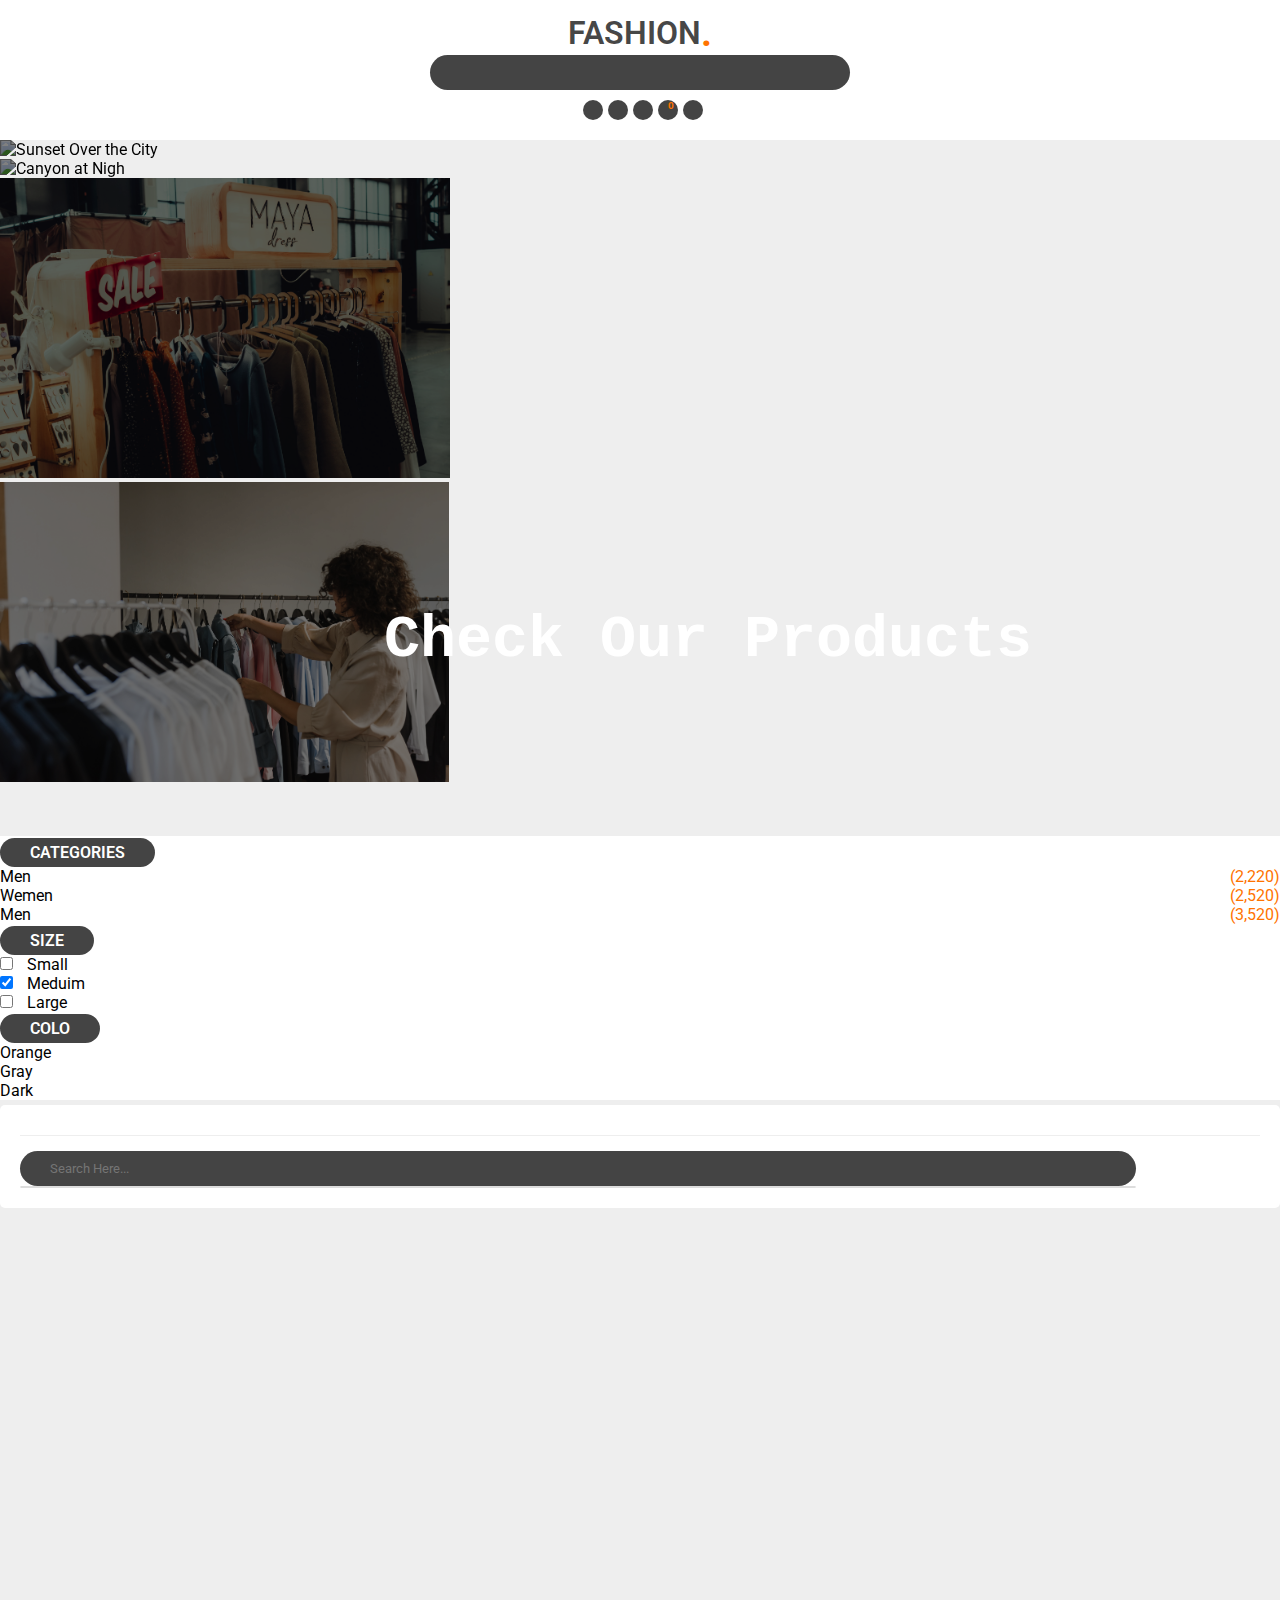
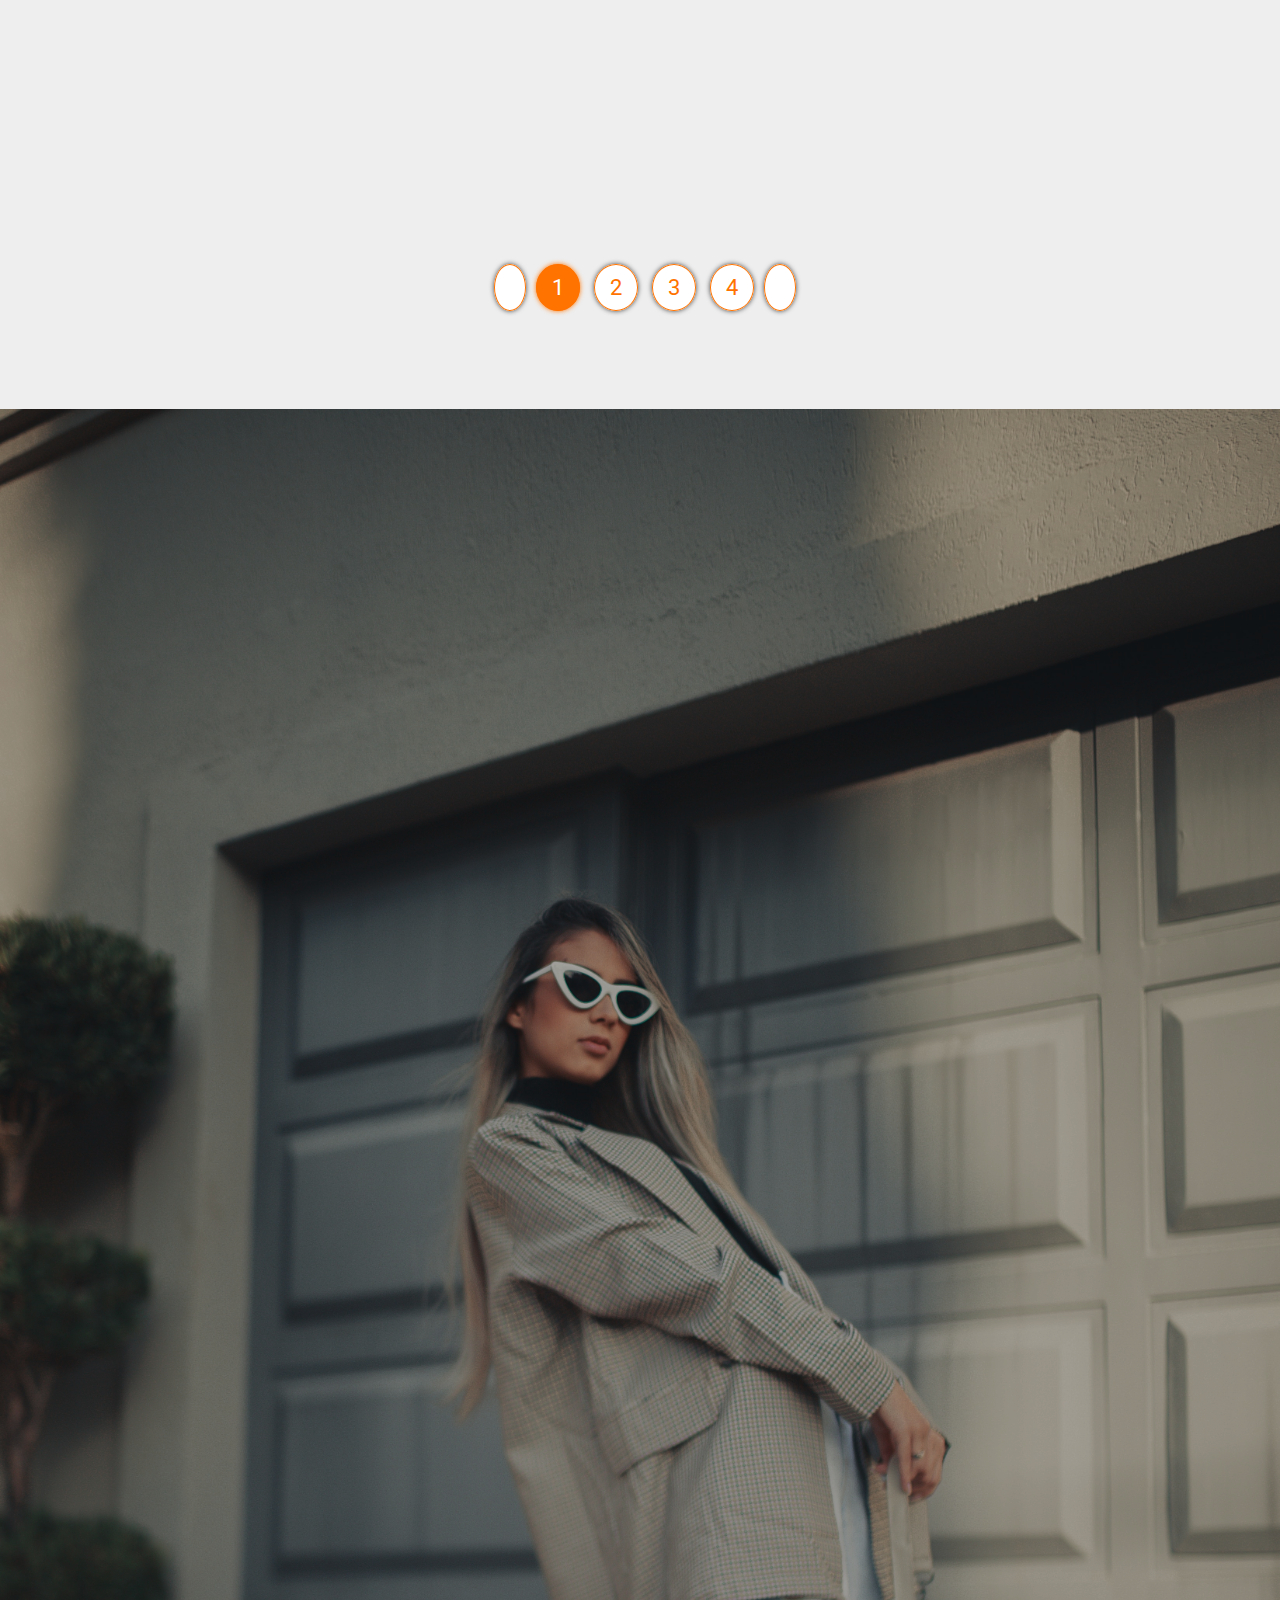
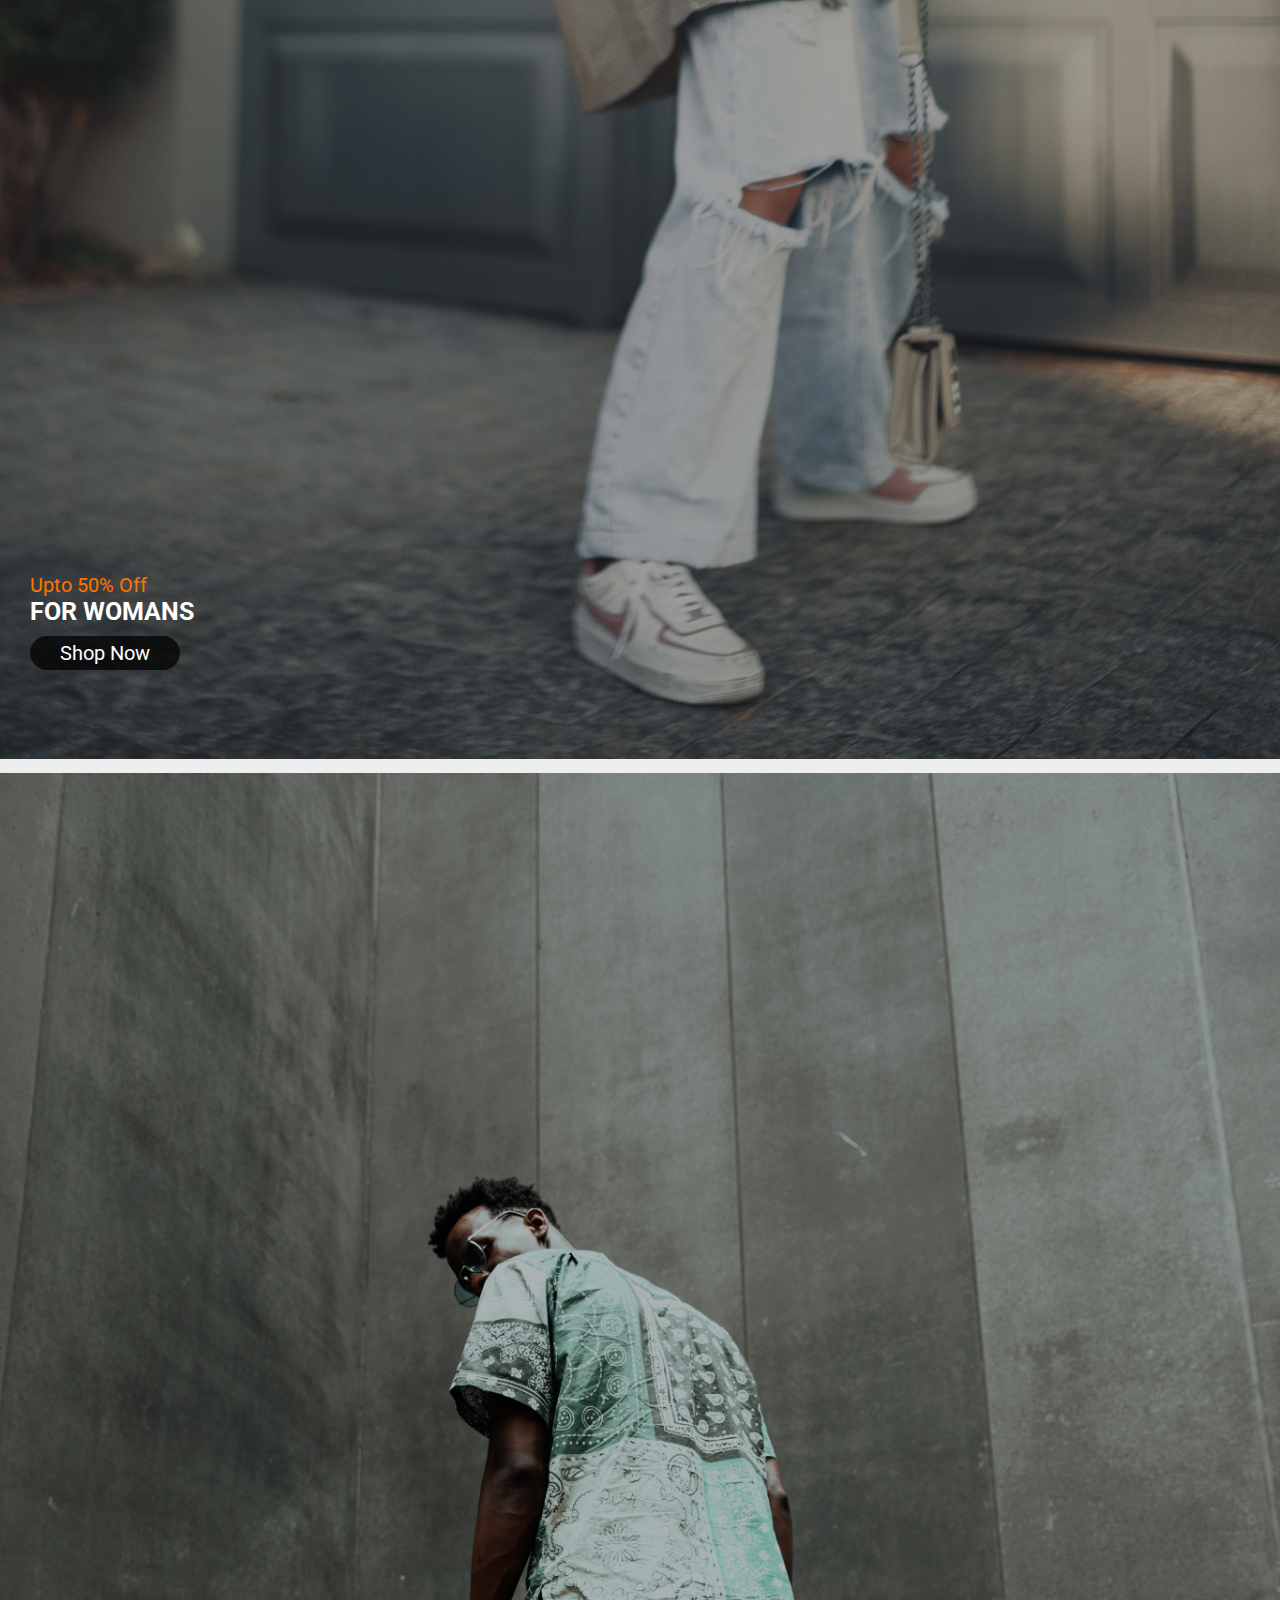
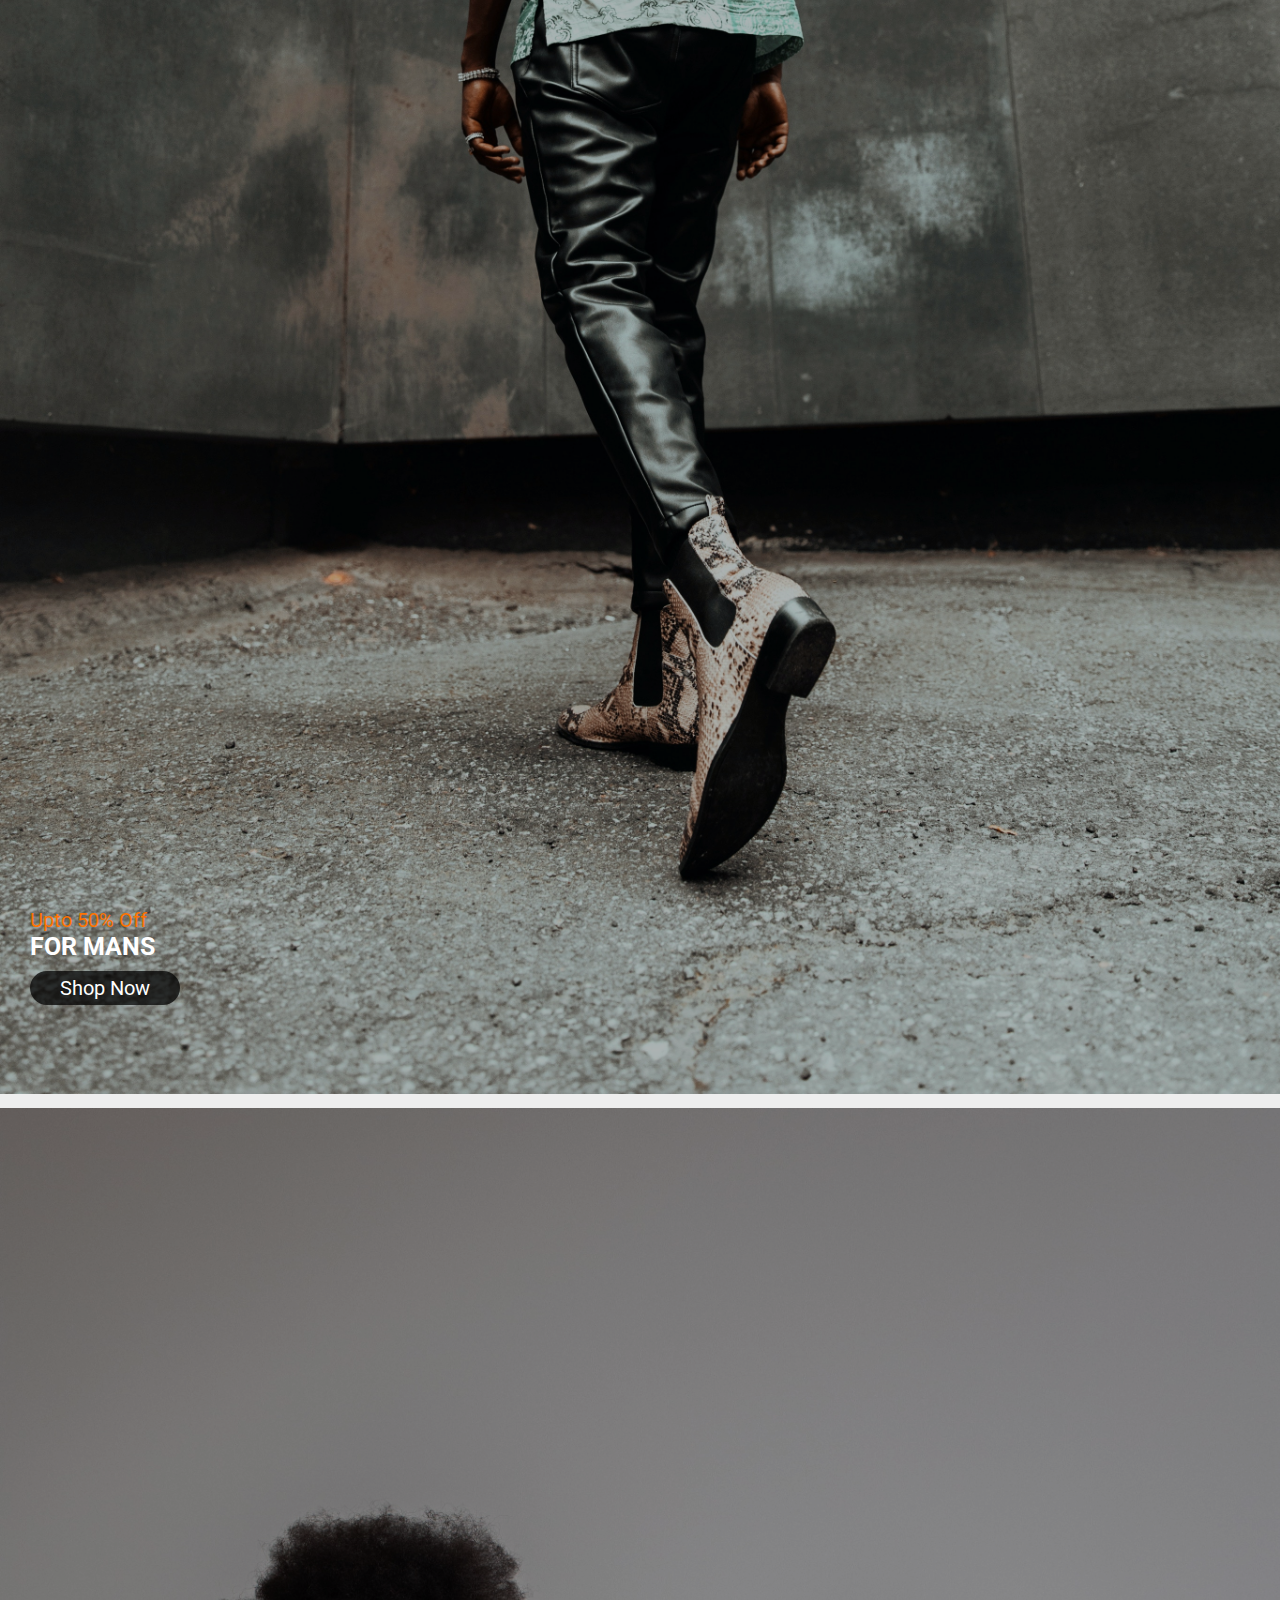
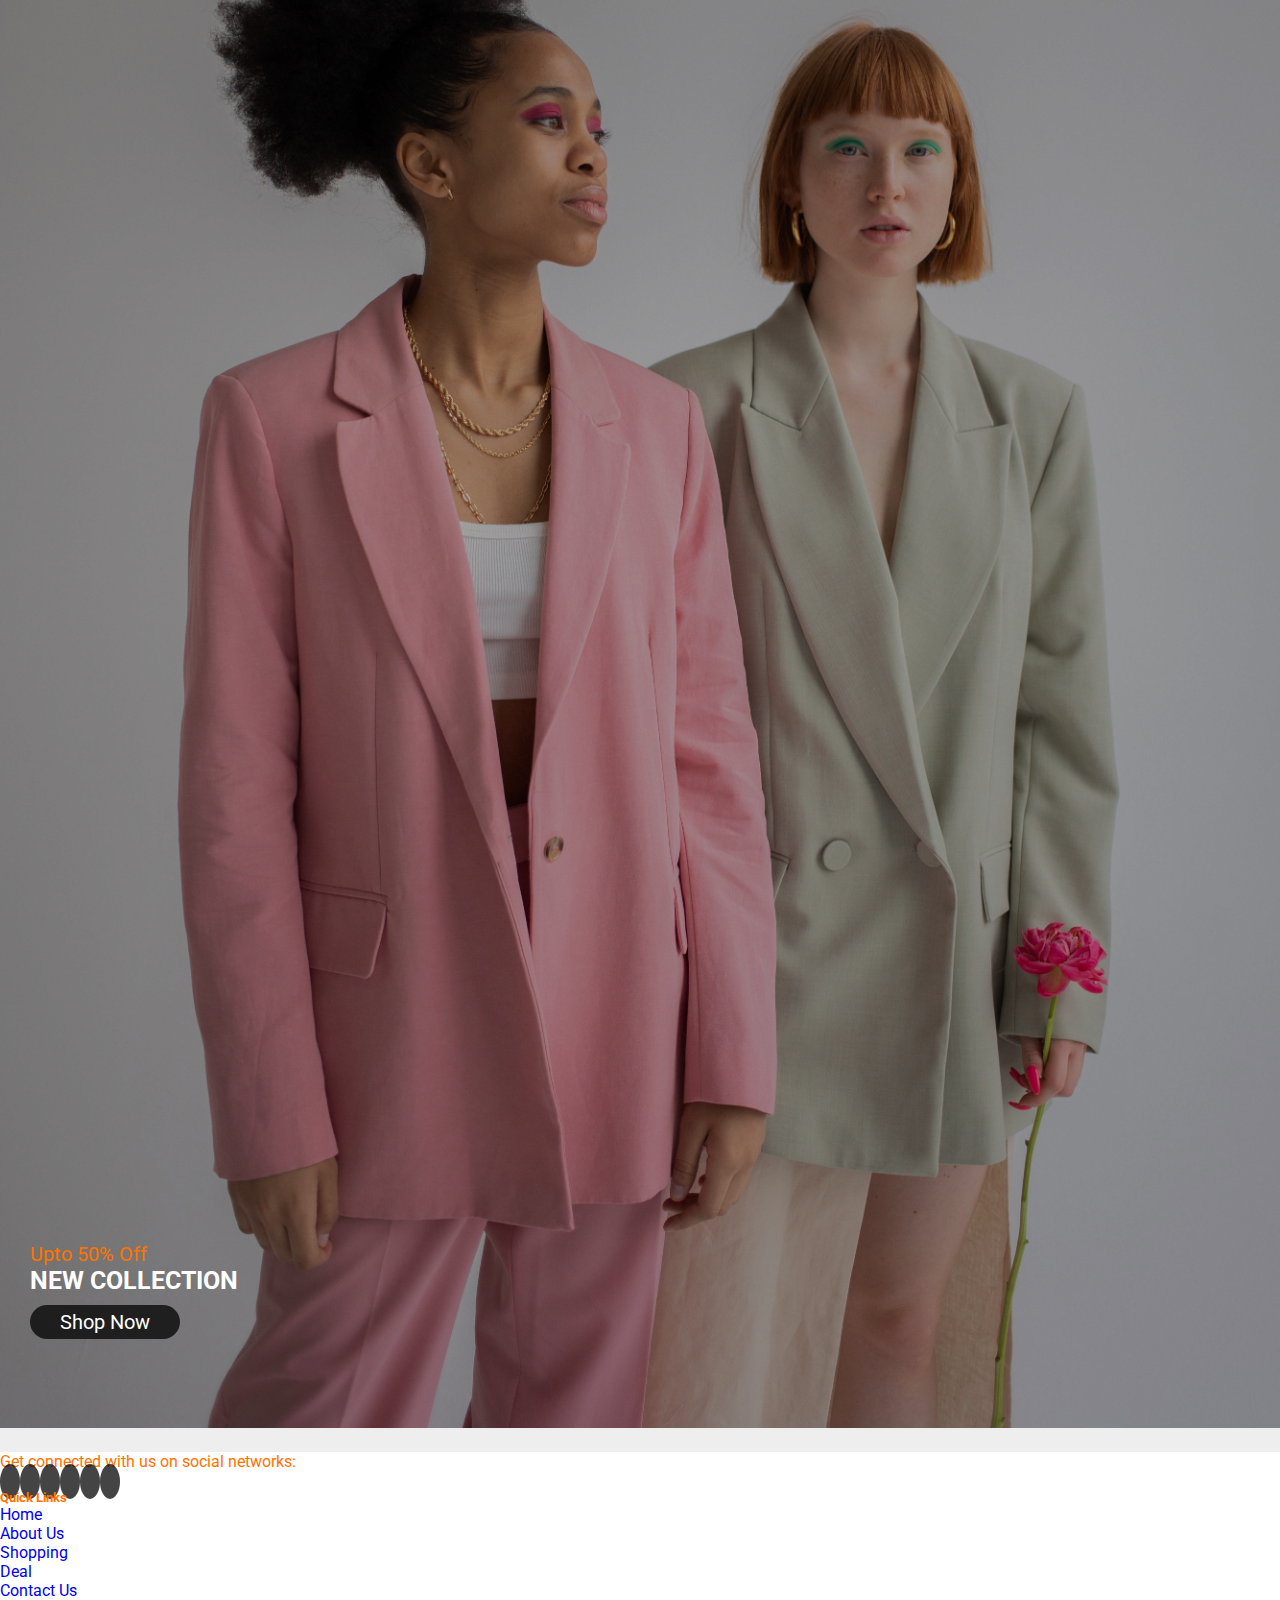
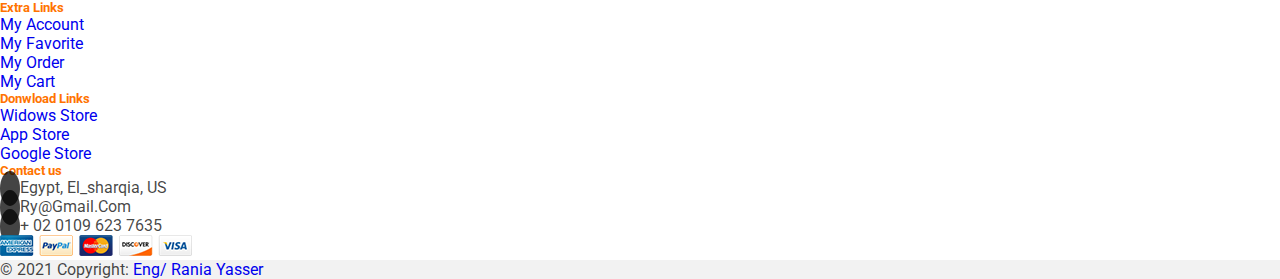
==== commit 897170d1: "Update shop.html" ====
--- a/shop.html
+++ b/shop.html
@@ -12,10 +12,7 @@
       />
       <link rel="stylesheet" href="animate.css">
        <!-- swiper  -->
-       <link
-       rel="stylesheet"
-       href="https://cdn.jsdelivr.net/npm/swiper@8/swiper-bundle.min.css"
-       />
+       <!-- <script src="https://cdn.jsdelivr.net/npm/swiper@10/swiper-element-bundle.min.js"></script> -->
        <link
        rel="stylesheet"
        href="https://unpkg.com/swiper/swiper-bundle.min.css"
@@ -26,7 +23,7 @@
      crossorigin="anonymous" referrerpolicy="no-referrer" />
      <!-- bootstrap -->
     
-     <link href="https://cdn.jsdelivr.net/npm/bootstrap@5.1.3/dist/css/bootstrap.min.css" rel="stylesheet" integrity="sha384-1BmE4kWBq78iYhFldvKuhfTAU6auU8tT94WrHftjDbrCEXSU1oBoqyl2QvZ6jIW3" crossorigin="anonymous">
+     <!-- <link href="https://cdn.jsdelivr.net/npm/bootstrap@5.1.3/dist/css/bootstrap.min.css" rel="stylesheet" integrity="sha384-1BmE4kWBq78iYhFldvKuhfTAU6auU8tT94WrHftjDbrCEXSU1oBoqyl2QvZ6jIW3" crossorigin="anonymous"> -->
      <!-- MDB BOOTSTRAP -->
      <link
    href="https://cdnjs.cloudflare.com/ajax/libs/mdb-ui-kit/6.1.0/mdb.min.css"
@@ -356,7 +353,9 @@
     </section>
 
 <div class="container ">
-  
+  <div class="row">
+    <div class="perant-card"></div>
+  </div>
 </div>
 
 
@@ -553,11 +552,11 @@
 
         <!-- swiper js -->
 
-        <script src="https://cdn.jsdelivr.net/npm/swiper@8/swiper-bundle.min.js"></script>
+        <!-- <script src="https://cdn.jsdelivr.net/npm/swiper@8/swiper-bundle.min.js"></script> -->
 
         <!-- bootstrap v5 -->
-        <script src="https://cdn.jsdelivr.net/npm/@popperjs/core@2.10.2/dist/umd/popper.min.js" integrity="sha384-7+zCNj/IqJ95wo16oMtfsKbZ9ccEh31eOz1HGyDuCQ6wgnyJNSYdrPa03rtR1zdB" crossorigin="anonymous"></script>
-        <script src="https://cdn.jsdelivr.net/npm/bootstrap@5.1.3/dist/js/bootstrap.min.js" integrity="sha384-QJHtvGhmr9XOIpI6YVutG+2QOK9T+ZnN4kzFN1RtK3zEFEIsxhlmWl5/YESvpZ13" crossorigin="anonymous"></script>
+        <!-- <script src="https://cdn.jsdelivr.net/npm/@popperjs/core@2.10.2/dist/umd/popper.min.js" integrity="sha384-7+zCNj/IqJ95wo16oMtfsKbZ9ccEh31eOz1HGyDuCQ6wgnyJNSYdrPa03rtR1zdB" crossorigin="anonymous"></script> -->
+        <!-- <script src="https://cdn.jsdelivr.net/npm/bootstrap@5.1.3/dist/js/bootstrap.min.js" integrity="sha384-QJHtvGhmr9XOIpI6YVutG+2QOK9T+ZnN4kzFN1RtK3zEFEIsxhlmWl5/YESvpZ13" crossorigin="anonymous"></script> -->
         <!-- MDB -->
         <script
           type="text/javascript"
@@ -571,4 +570,4 @@
         <!-- js file -->
         <script src="main.js"></script>
 </body>
-</html>+</html>
